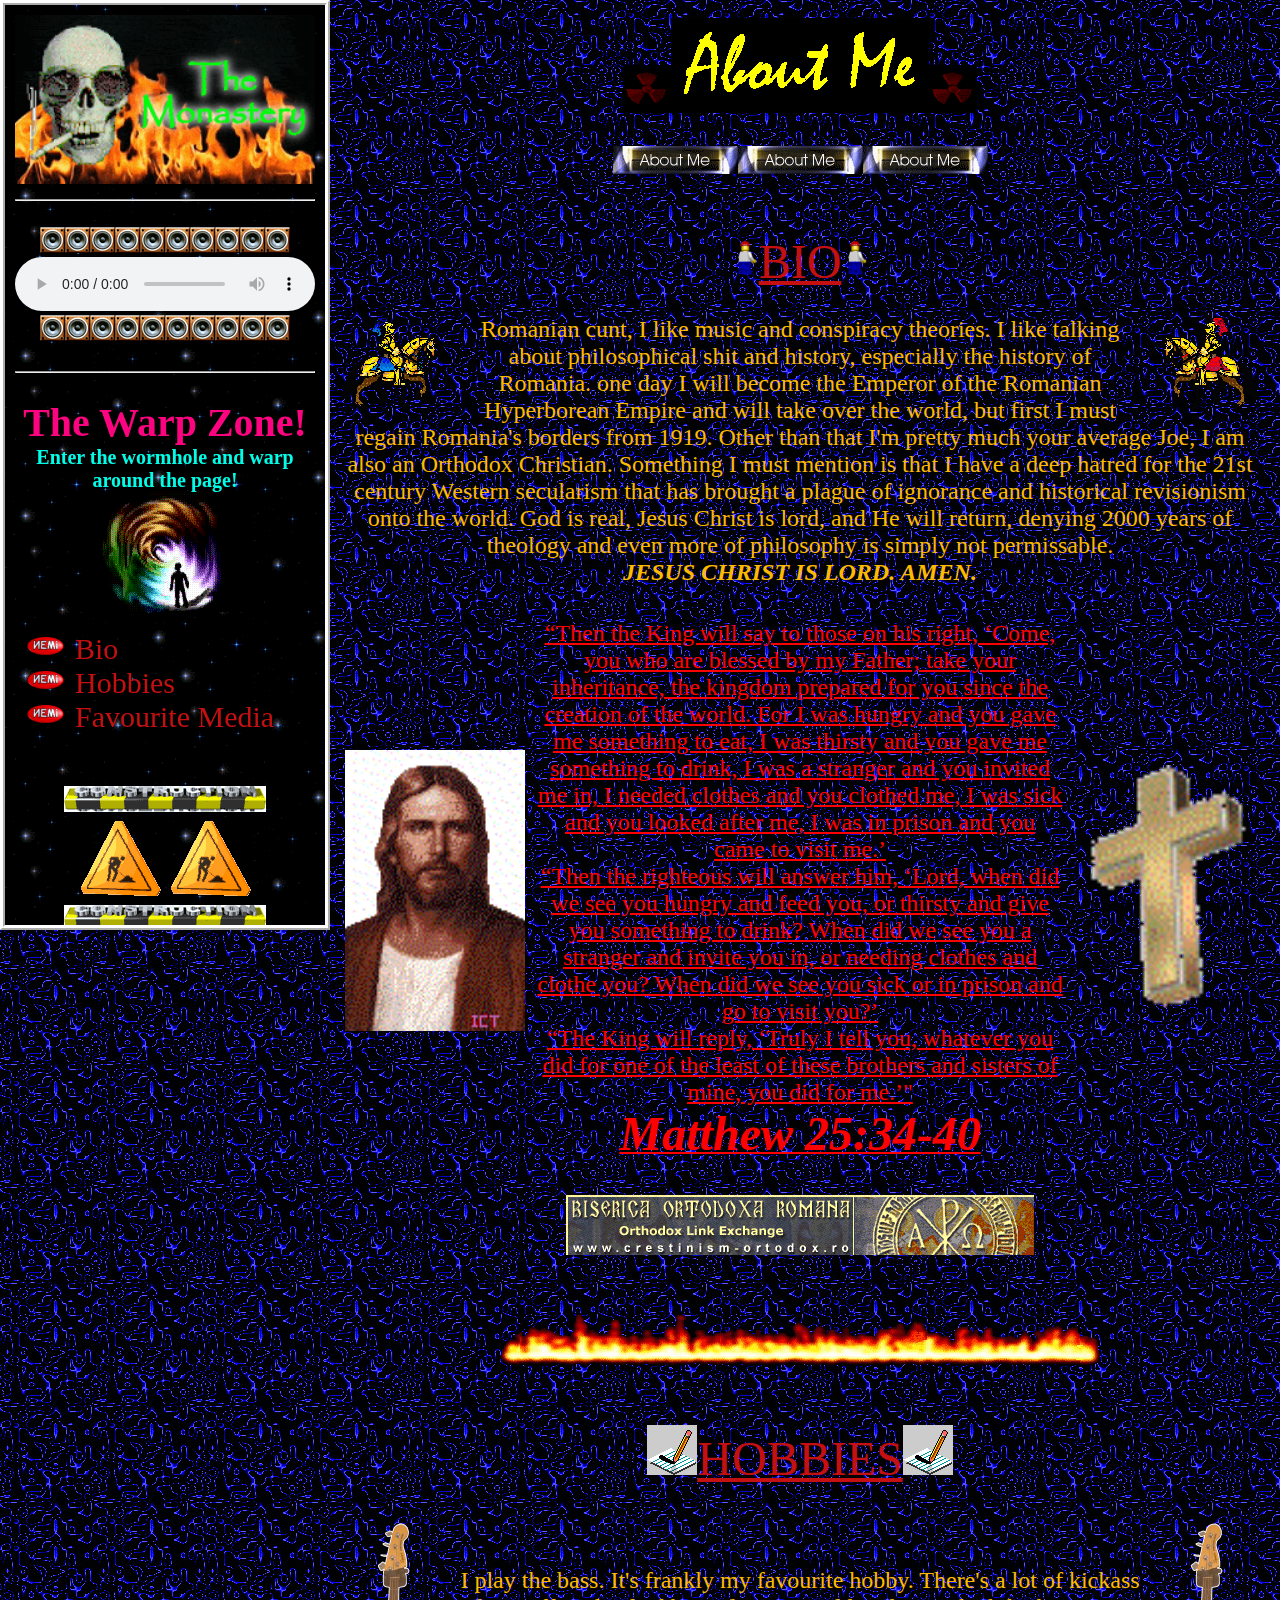
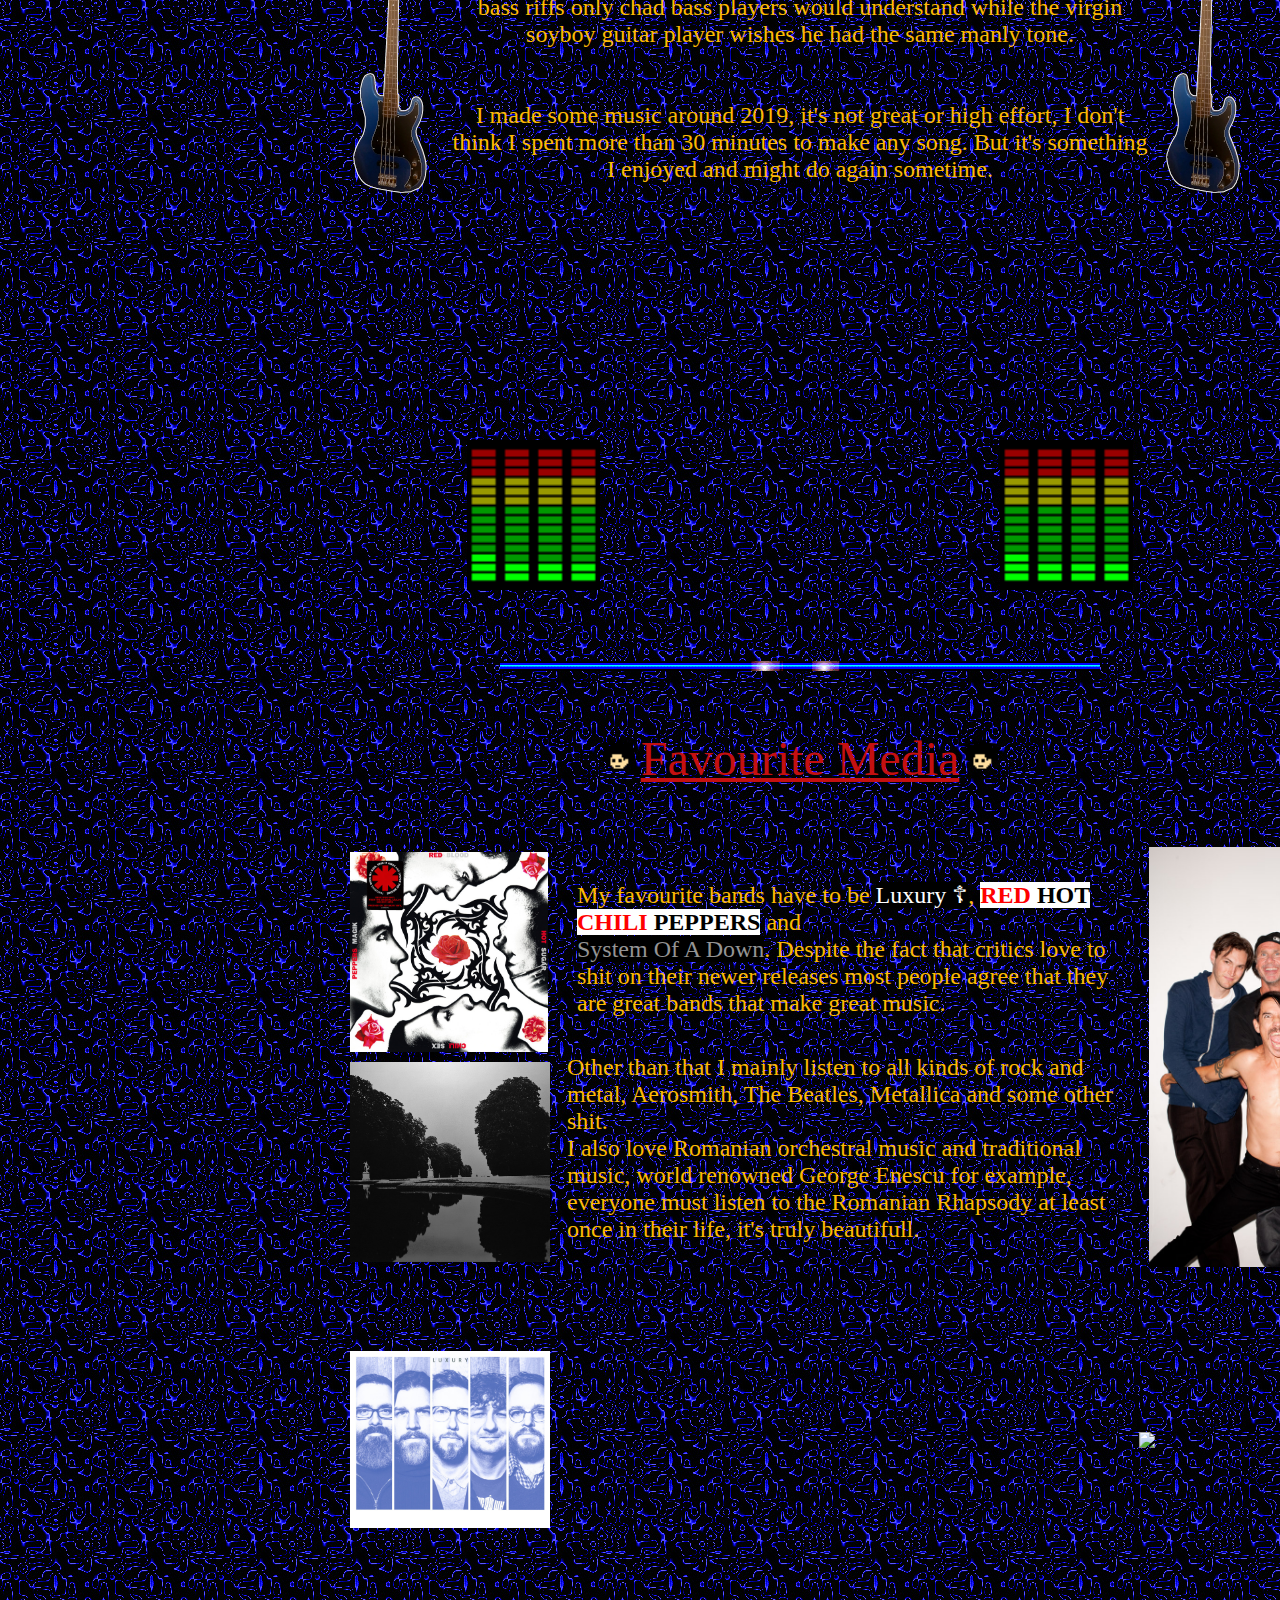
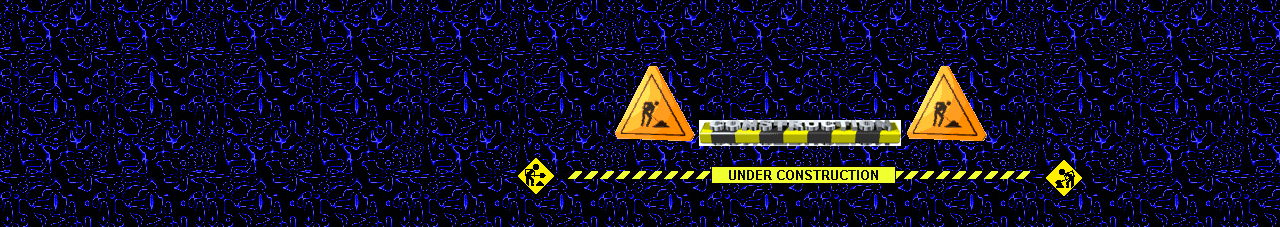
==== about.html @ ff228e01 "de-redditfied the about, more christ" ====
<!DOCTYPE html>
<html>
  <head>
    <meta charset="UTF-8">
    <meta name="viewport" content="width=device-width, initial-scale=1.0">
    <title>About</title>
    <link rel="apple-touch-icon" sizes="180x180" href="ico/apple-touch-icon.png">
    <link rel="icon" type="image/png" sizes="32x32" href="ico/favicon-32x32.png">
    <link rel="icon" type="image/png" sizes="16x16" href="ico/favicon-16x16.png">
    <link rel="manifest" href="/site.webmanifest">
    
    <link href="style.css" rel="stylesheet" type="text/css" media="all">
  <style>
    .sidenav {
      height: 100%;
      width: 300px;
      top:0;
      left: 0;
      border: 5px ridge white;
      position: fixed;
      background-image: url(images/spa.gif);
      padding: 10px;
      font-family: times;
      }
    .sidenav a {
      font-size: 30px;
      color: #c41010;
      text-decoration: none;
      
    }
    .sidenav ul {
      list-style-image: url(images/newr_5.gif);
      margin-left: 20px;
      margin-right: 20px;
    }
    .sidenav h1 {
      color: #fc037f;
      font-size: 40px;
      margin: 0;
      font-family: times;
      
    }
    .sidenav h2 {
      color: #03fce7;
      font-size: 20px;
      margin: 0;
      font-family: times;
    }
    .main {
      margin-left: 320px;
      font-family: times;
      color: #fcba03;
      padding: 10px;
      font-size: 24px;
      }
    .main p {
      margin: 10px;
    }
    .main td {
      padding: 5px;
    }
  </style>
  </head>
  <body background="images/blu.png">
    <div class="sidenav">
      <a href="index.html"><img width=300px src="images/logo.gif"></a>
      
      <hr>
      <br>
      <center>
        <img src="images/speaker.gif"><img src="images/speaker.gif"><img src="images/speaker.gif"><img src="images/speaker.gif"><img src="images/speaker.gif"
        ><img src="images/speaker.gif"><img src="images/speaker.gif"><img src="images/speaker.gif"><img src="images/speaker.gif"><img src="images/speaker.gif">
        <audio autoplay controls id="knight">
          <source src="https://files.catbox.moe/8rhfdk.mp3">
          <source src="https://files.catbox.moe/4gbrxa.ogg">
          Sorry bucko but theese songs are too rad for your browser.
        </audio>
        <br>
        <img src="images/speaker.gif"><img src="images/speaker.gif"><img src="images/speaker.gif"><img src="images/speaker.gif"><img src="images/speaker.gif"
        ><img src="images/speaker.gif"><img src="images/speaker.gif"><img src="images/speaker.gif"><img src="images/speaker.gif"><img src="images/speaker.gif">
      </center>
      <br>
      <hr>
      <br>
      <center>
        <h1><b>The Warp Zone!</b></h1>
        <h2>Enter the wormhole and warp around the page!</h2>
        <img src="images/Portal.gif">
      </center>
      
      <ul>
        <li><a href="#bio">Bio</a></li>
        <li><a href="#hobbies">Hobbies</a></li>
        <li><a href="#fav">Favourite Media</a></li>
      </ul>
      <br><br>
      <center>
        <img src="images/constr/rotation.gif"><br>
        <img src="images/constr/construction.gif"><img src="images/constr/construction.gif"><br>
        <img src="images/constr/rotation.gif">
      </center>
    </div>
  
    <div class="main">
      <center>
        <img src="images/atomic.gif"><img src="images/about.gif"><img src="images/atomic.gif">
        <br><br>
        <img src="images/aboutb.gif"><img src="images/aboutb.gif"><img src="images/aboutb.gif">
      </center>
      <br>
      <br>
      
      
      <center>
        <img height=40px src="images/legoman.gif"><font size=30px><a id="bio"><u>BIO</u></a></font><img height=40px src="images/legoman.gif">
        <br>
        <br>
        <img align="left" src="images/knight_a.gif">
        <img align="right" src="images/knight2.gif">
        Romanian cunt, I like music and conspiracy theories. I like talking about philosophical shit and history, especially the history of Romania. one day I will become the Emperor of the Romanian Hyperborean Empire and will take over the world, but first I must regain Romania's borders from 1919. Other than that I'm pretty much your average Joe, I am also an Orthodox Christian. Something I must mention is that I have a deep hatred for the 21st century Western secularism that has brought a plague of ignorance and historical revisionism onto the world. God is real, Jesus Christ is lord, and He will return, denying 2000 years of theology and even more of philosophy is simply not permissable.
        <br> <b><i>JESUS CHRIST IS LORD. AMEN.</i></b>  
        <br><br>
        <table>
          <tr>
            <td><img style="float: left" width=180px src="images/Jesus.gif"></td>
            <td><font color="red"><u><center>“Then the King will say to those on his right, ‘Come, you who are blessed by my Father; take your inheritance, the kingdom prepared for you since the creation of the world. For I was hungry and you gave me something to eat, I was thirsty and you gave me something to drink, I was a stranger and you invited me in, I needed clothes and you clothed me, I was sick and you looked after me, I was in prison and you came to visit me.’

              <br>“Then the righteous will answer him, ‘Lord, when did we see you hungry and feed you, or thirsty and give you something to drink? When did we see you a stranger and invite you in, or needing clothes and clothe you? When did we see you sick or in prison and go to visit you?’
                <br>
                “The King will reply, ‘Truly I tell you, whatever you did for one of the least of these brothers and sisters of mine, you did for me.’"
                <br>
                <center><b><i><font size=40>Matthew 25:34-40</font></i></b></center>
              </center></u></font></td>
            <td><img width=180px src="images/cross.gif"></td>
          </tr>
        </table>
      <br>
      <a href="https://patriarhia.ro"><img src="images/orthodoxlinkexchange.gif"></a>

      </center>
      <br>
      <br>
      <center><img src="images/rfirewal.gif" width=600px></center>
      <br>
      <br>
      <center>
        <img src="images/pencil.gif"><font size=30px><a id="hobbies"><u>HOBBIES</u></a></font><img src="images/pencil.gif">
        <br>
        <br>
        <img src="images/irl/bass.png" align="left">
        <img src="images/irl/bass.png" align="right">

      </center>
        <br><br>
      <center>
        I play the bass. It's frankly my favourite hobby. There's a lot of kickass bass riffs only chad bass players would understand while the virgin soyboy guitar player wishes he had the same manly tone.
      </center>
      <br><br>

      <center>
        I made some music around 2019, it's not great or high effort, I don't think I spent more than 30 minutes to make any song. But it's something I enjoyed and might do again sometime.
        <br><br>
        <img src="images/equilizer.gif" height="150x"
        ><iframe style="border-radius:12px" src="https://open.spotify.com/embed/album/2xXriVKJPIceOvHFVMpRc6?utm_source=generator" width="400" height="380" frameBorder="0" allowfullscreen="" allow="autoplay; clipboard-write; encrypted-media; fullscreen; picture-in-picture"></iframe><img
        src="images/equilizer.gif" height="150x">
      </center>
      <br><br>
      
      <center><img src="images/alines02.gif" width="600px"></center>
      <br><br>
      <center>
        <img height=40px src="images/musedoumei.gif"><font size=30px><a id="fav"><u>Favourite Media</u></a></font><img height=40px src="images/musedoumei.gif">
      </center>
      <br><br>
      <center>
        <table>
          <tr>
            <td><img src="images/blood-sugar.jpg" style="padding:5px" height=200px align="left"><img style="padding:5px" src="images/Muse_1.png" height=200px align=left></td> 
          <td><p>My favourite bands have to be <span style="background-color: black; color: white; font-family:'Segoe UI BLACK'">Luxury ☦</span>, <span style="background-color:rgb(255, 255, 255); color:rgb(255, 0, 0); font-family:'Segoe UI BLACK'"><b>RED <span style="color:black">HOT</span> CHILI <span style="color:black">PEPPERS</span></b></span> and<br><span style="background-color:black; color:rgb(148, 148, 148); font-family:'stencil'">System Of A Down</span>. Despite the fact that critics love to shit on their newer releases most people agree that they are great bands that make great music. 
            </p><br>
            
            Other than that I mainly listen to all kinds of rock and metal, Aerosmith, The Beatles, Metallica and some other shit.
            <br>
            
            I also love Romanian orchestral music and traditional music, world renowned George Enescu for example, everyone must listen to the Romanian Rhapsody at least once in their life, it's truly beautifull.
          </td>
            <td><img height=420px src="images/insanity.jpg" align="right"></td>
          </tr>
          <tr>
            <td><img src="images/luxury.jpg" style="padding:5px" width="200" align="left"></td>
            <td><center><iframe width="560" height="315" src="https://www.youtube.com/embed/UupPAfu6Ryk?si=hG-ph2ar4OxAUhwG" title="YouTube video player" frameborder="0" allow="accelerometer; autoplay; clipboard-write; encrypted-media; gyroscope; picture-in-picture; web-share" allowfullscreen></iframe></center></td>
            <td><img align="right" width="290" src="https://encrypted-tbn0.gstatic.com/images?q=tbn:ANd9GcQLyeD_qhNDaMWxXEMc1YMi6SO6jH9cfatauWv-rqgCoTND58zOaDuq_nwebc7yXAO_XuU&usqp=CAU"></td>
          </tr>
        </table>
        
        
      </center>
      <br><br>
      <center>
        <img src="images/constr/construction.gif"><img src="images/constr/rotation.gif"><img src="images/constr/construction.gif">
        <br>
        <img src="images/constr/construcbar.gif">
      </center>
    </div>
  </body>
</html>
---- style.css ----
.sidenav {
  height: 100%;
  width: 300px;
  top:0;
  left: 0;
  border: 5px ridge white;
  position: fixed;
  background-image: url(images/spa.gif);
  padding: 10px;
  font-family: times;
  overflow-x: hidden;
  overflow-y: scroll;
  }
.sidenav a {
  font-size: 30px;
  color: #c41010;
  text-decoration: none;
  
}
.sidenav ul {
  list-style-image: url(images/newr_5.gif);
  margin-left: 20px;
  margin-right: 20px;
}
.sidenav h1 {
  color: #fc037f;
  font-size: 40px;
  margin: 0;
  font-family: times;
  
}
.sidenav h2 {
  color: #03fce7;
  font-size: 20px;
  margin: 0;
  font-family: times;
}
.main {
  margin-left: 320px;
  font-family: times;
  color: #fcba03;
  padding: 10px;
  font-size: 24px;
  }
.main p {
  margin: 10px;
}
.main a {
  color:#c41010;
}
.main h1 {
  display: inline;
  font-size: 30;
  text-decoration: underline;
}
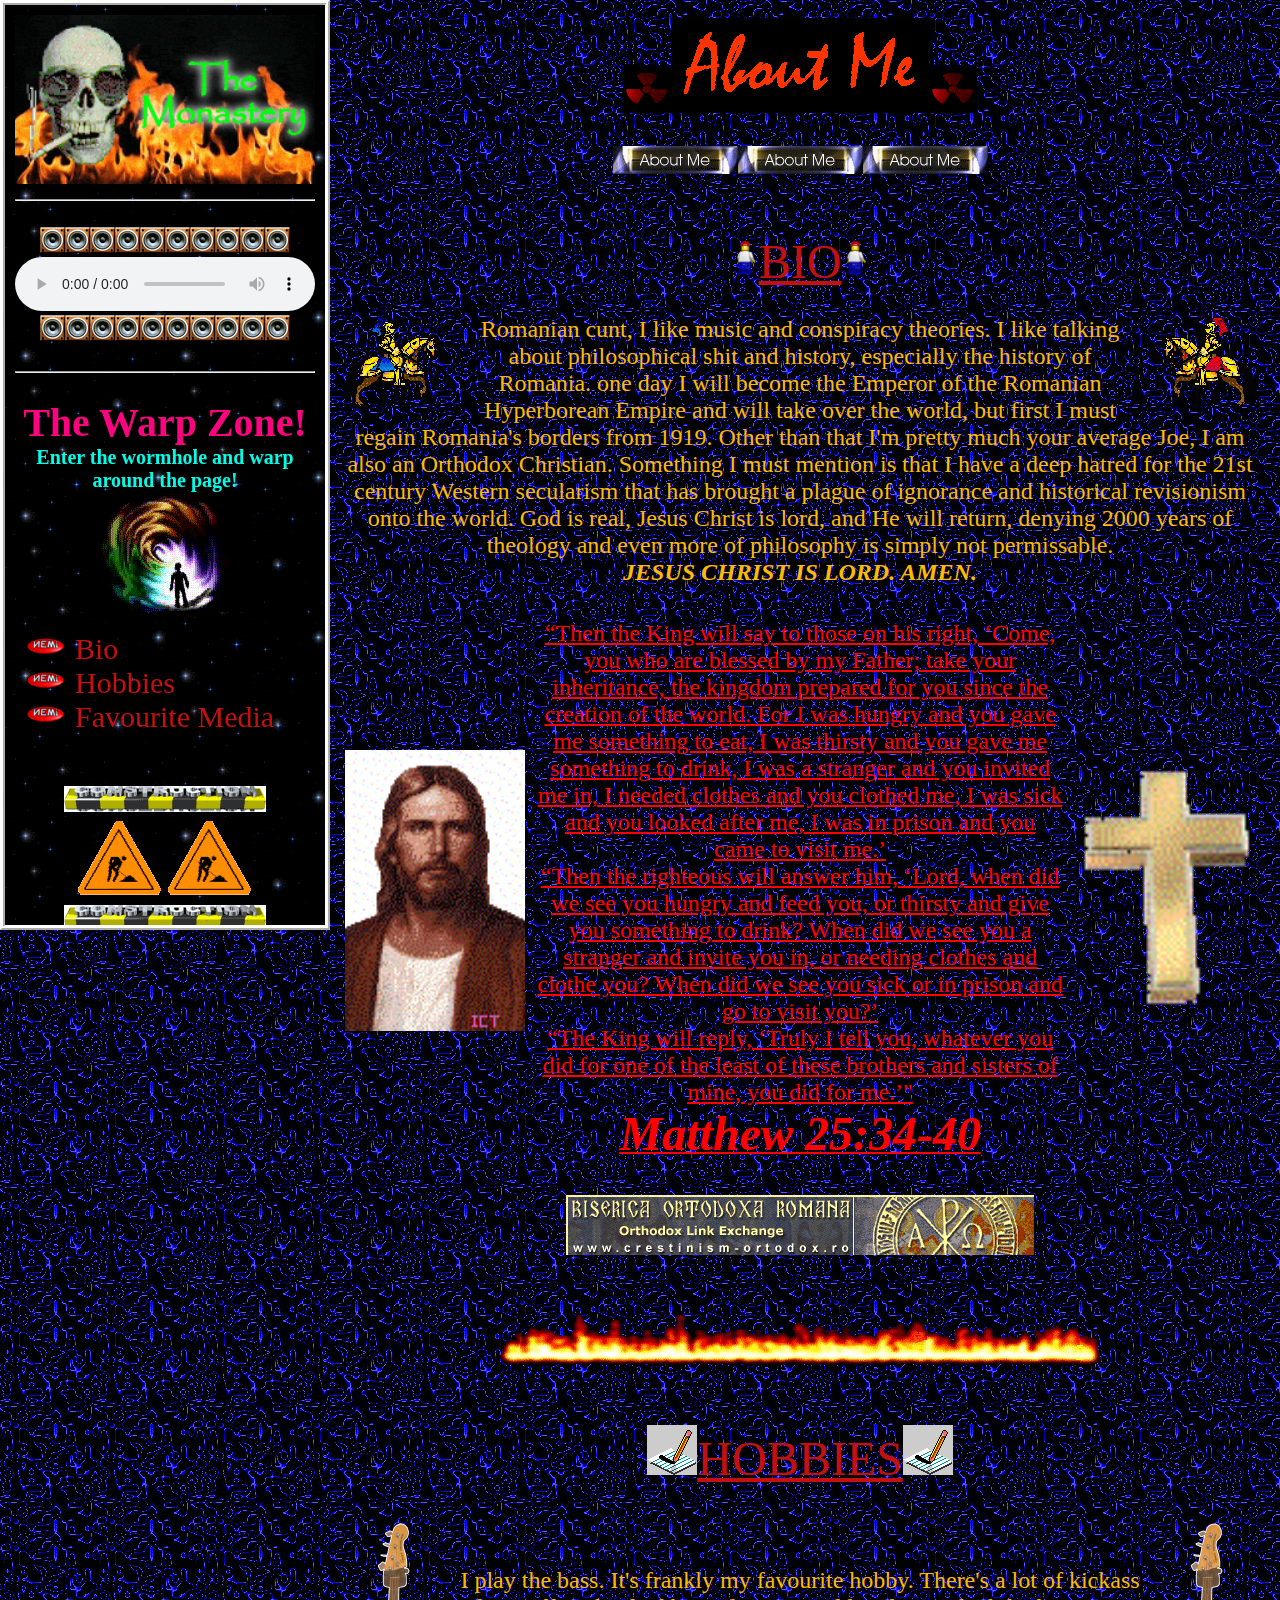
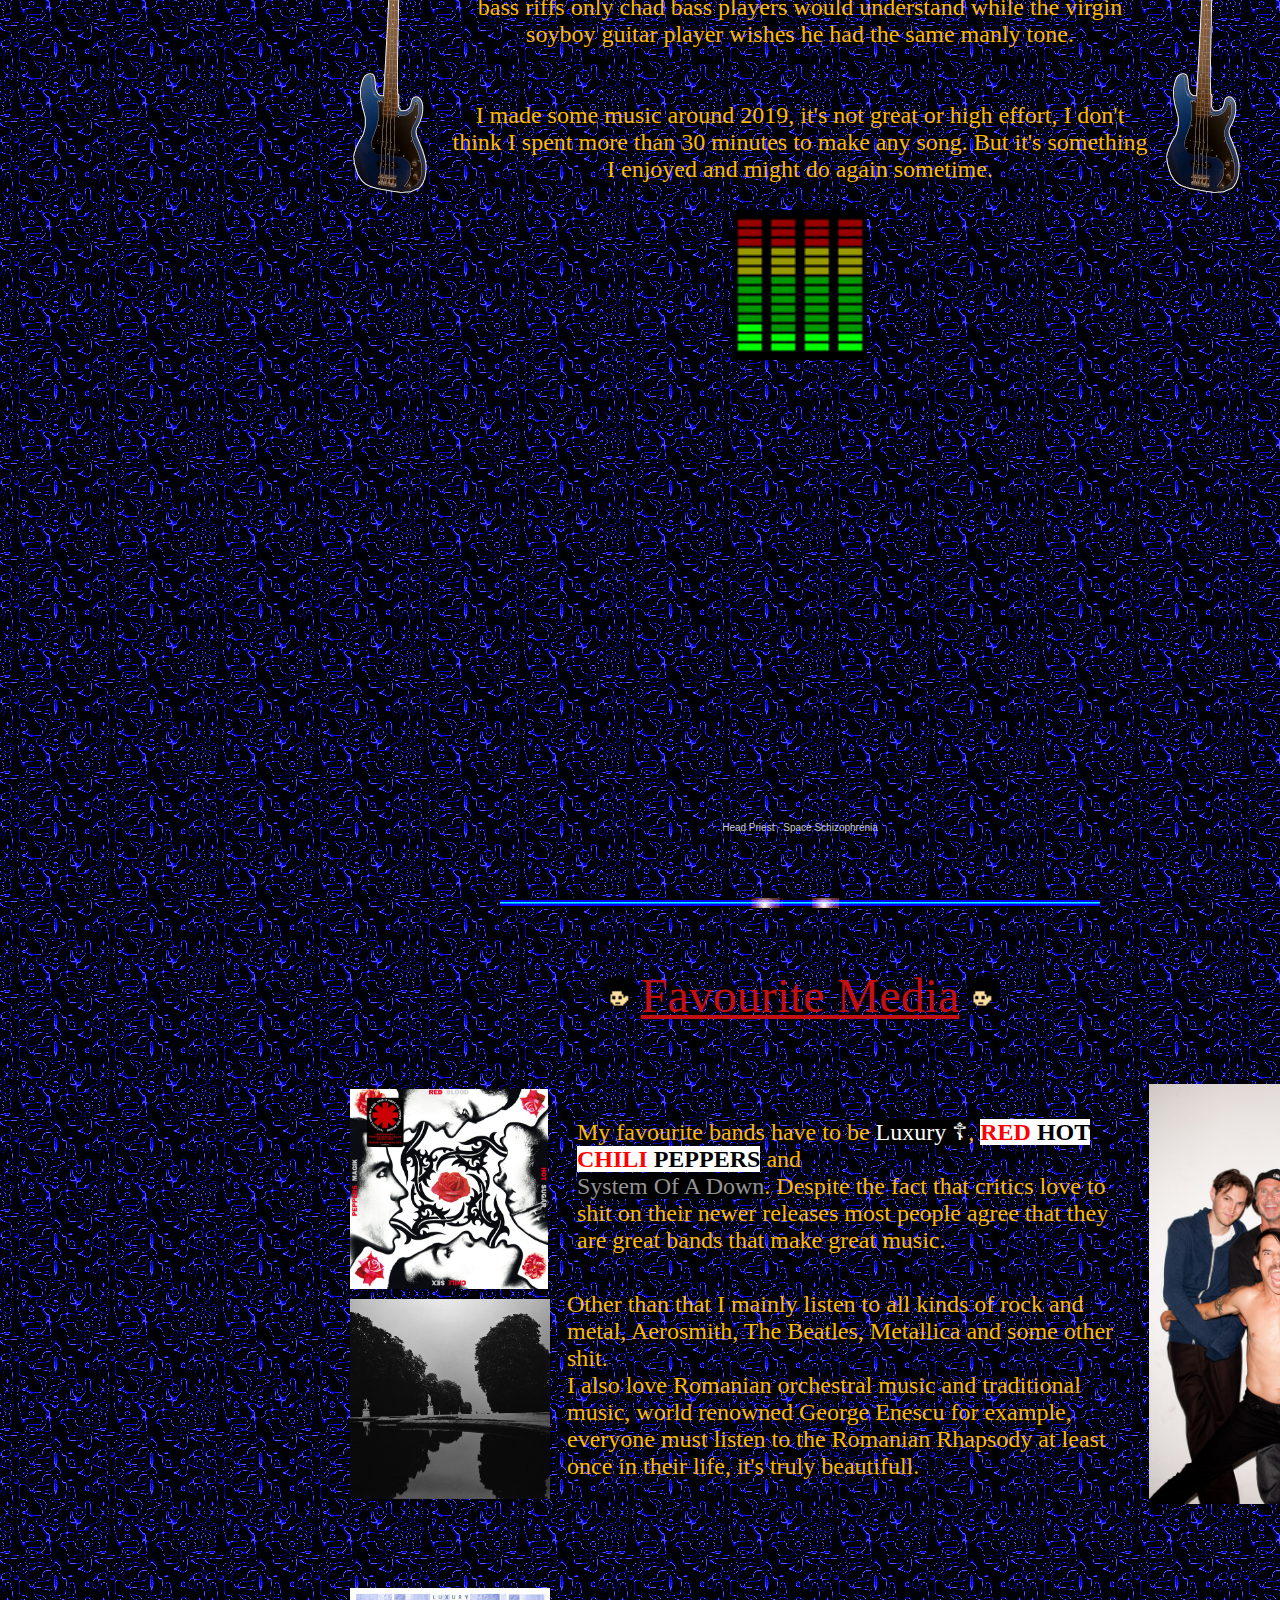
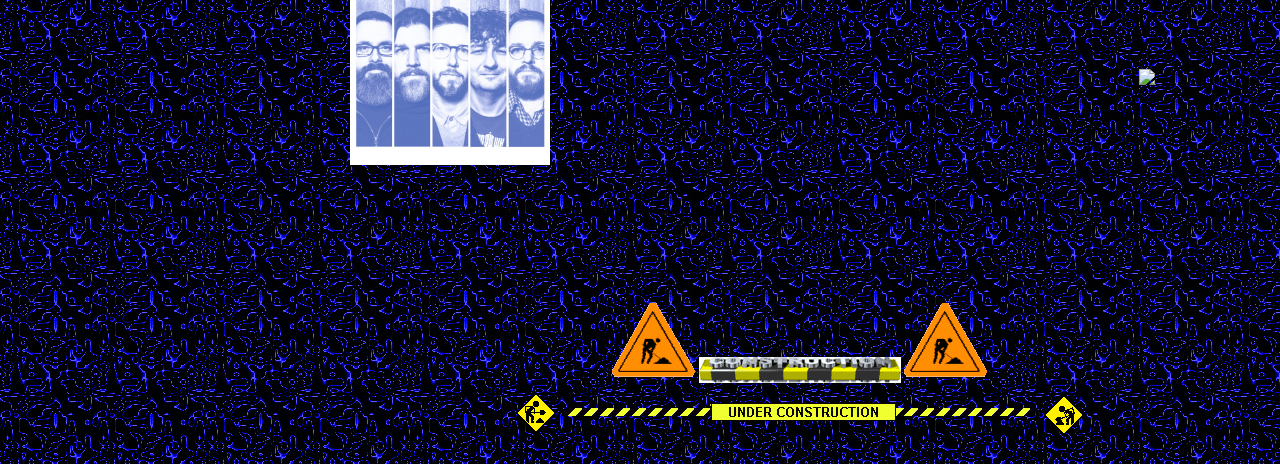
==== commit bd6cef16: "Change "Space Schizophrenia" embed from spotify to soundcloud" ====
--- a/about.html
+++ b/about.html
@@ -160,9 +160,9 @@
       <center>
         I made some music around 2019, it's not great or high effort, I don't think I spent more than 30 minutes to make any song. But it's something I enjoyed and might do again sometime.
         <br><br>
-        <img src="images/equilizer.gif" height="150x"
-        ><iframe style="border-radius:12px" src="https://open.spotify.com/embed/album/2xXriVKJPIceOvHFVMpRc6?utm_source=generator" width="400" height="380" frameBorder="0" allowfullscreen="" allow="autoplay; clipboard-write; encrypted-media; fullscreen; picture-in-picture"></iframe><img
-        src="images/equilizer.gif" height="150x">
+        <img src="images/equilizer.gif" height="150x">
+        <iframe width="100%" height="450" scrolling="no" frameborder="no" allow="autoplay" src="https://w.soundcloud.com/player/?url=https%3A//api.soundcloud.com/playlists/1438280104&color=%23622431&auto_play=false&hide_related=false&show_comments=true&show_user=true&show_reposts=false&show_teaser=true"></iframe><div style="font-size: 10px; color: #cccccc;line-break: anywhere;word-break: normal;overflow: hidden;white-space: nowrap;text-overflow: ellipsis; font-family: Interstate,Lucida Grande,Lucida Sans Unicode,Lucida Sans,Garuda,Verdana,Tahoma,sans-serif;font-weight: 100;"><a href="https://soundcloud.com/head-priest" title="Head Priest" target="_blank" style="color: #cccccc; text-decoration: none;">Head Priest</a> · <a href="https://soundcloud.com/head-priest/sets/space-schizophrenia" title="Space Schizophrenia" target="_blank" style="color: #cccccc; text-decoration: none;">Space Schizophrenia</a></div>
+        <imgsrc="images/equilizer.gif" height="150x">
       </center>
       <br><br>
       
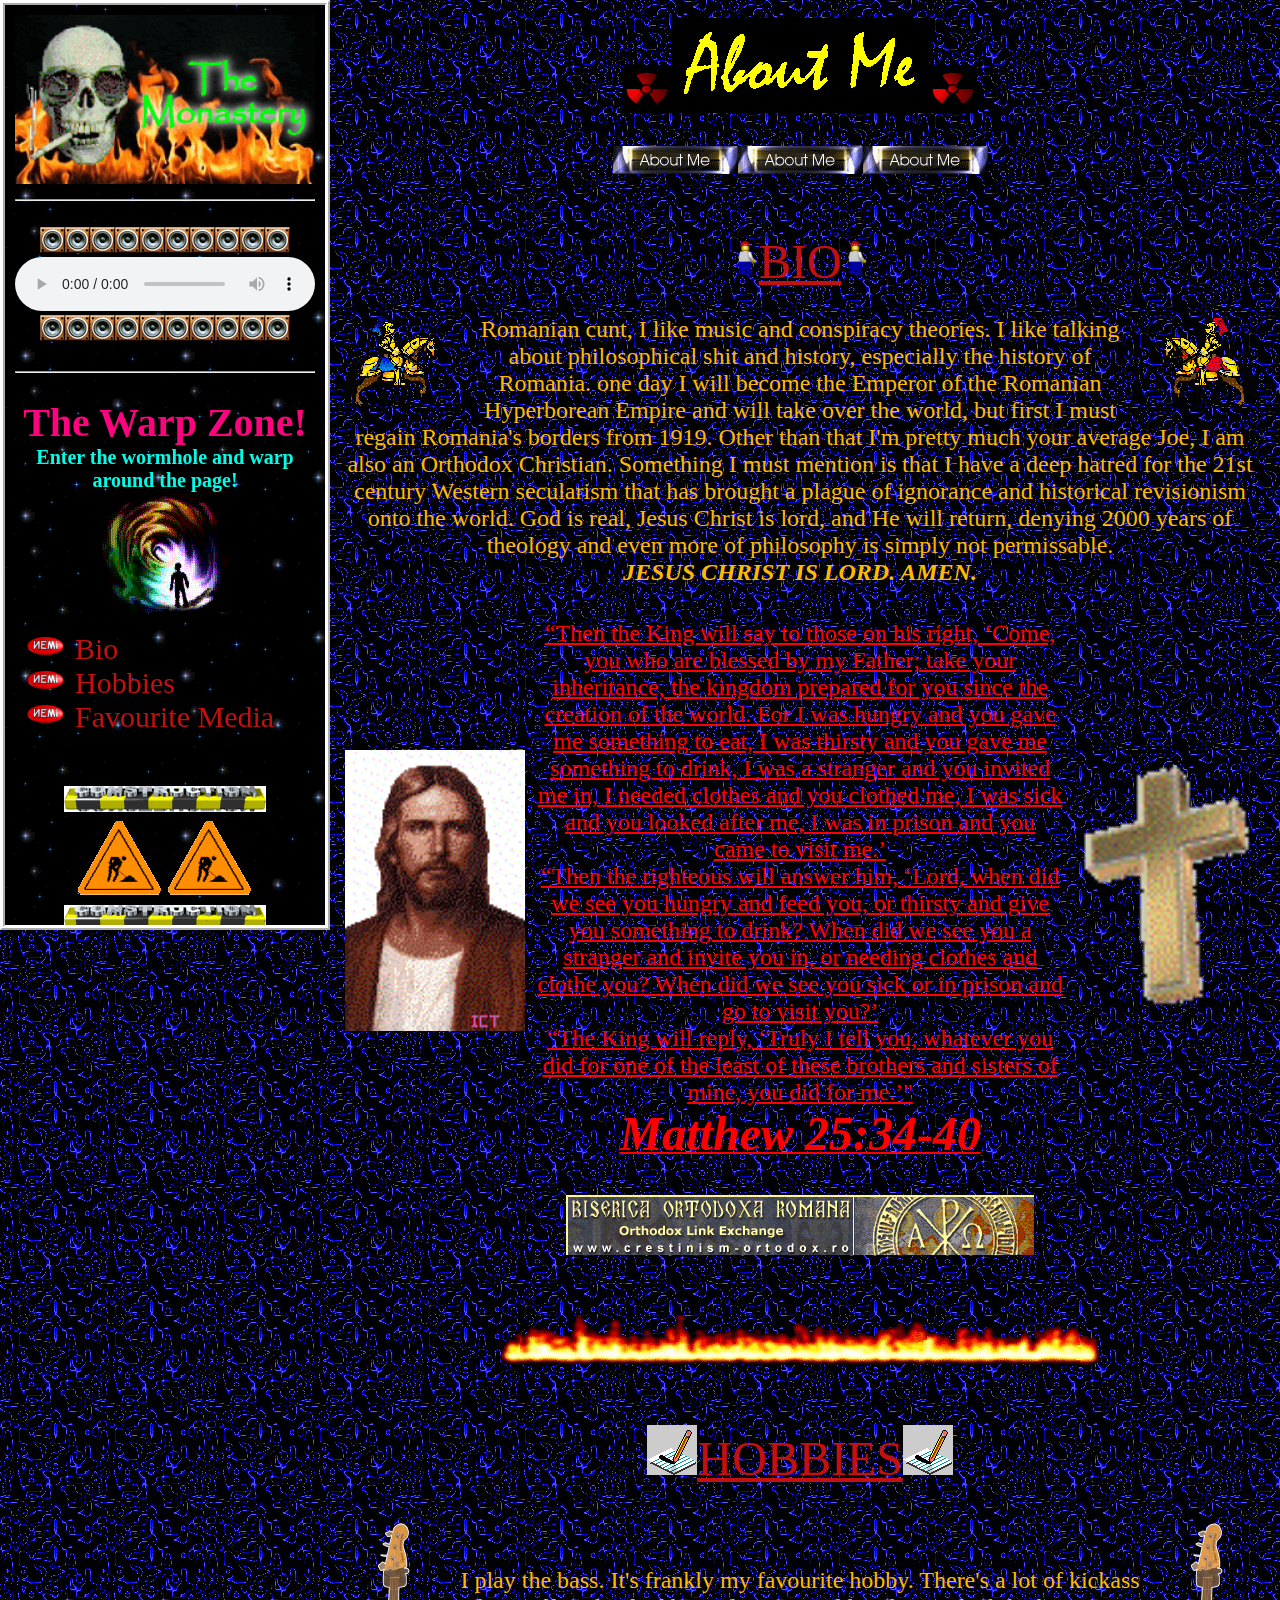
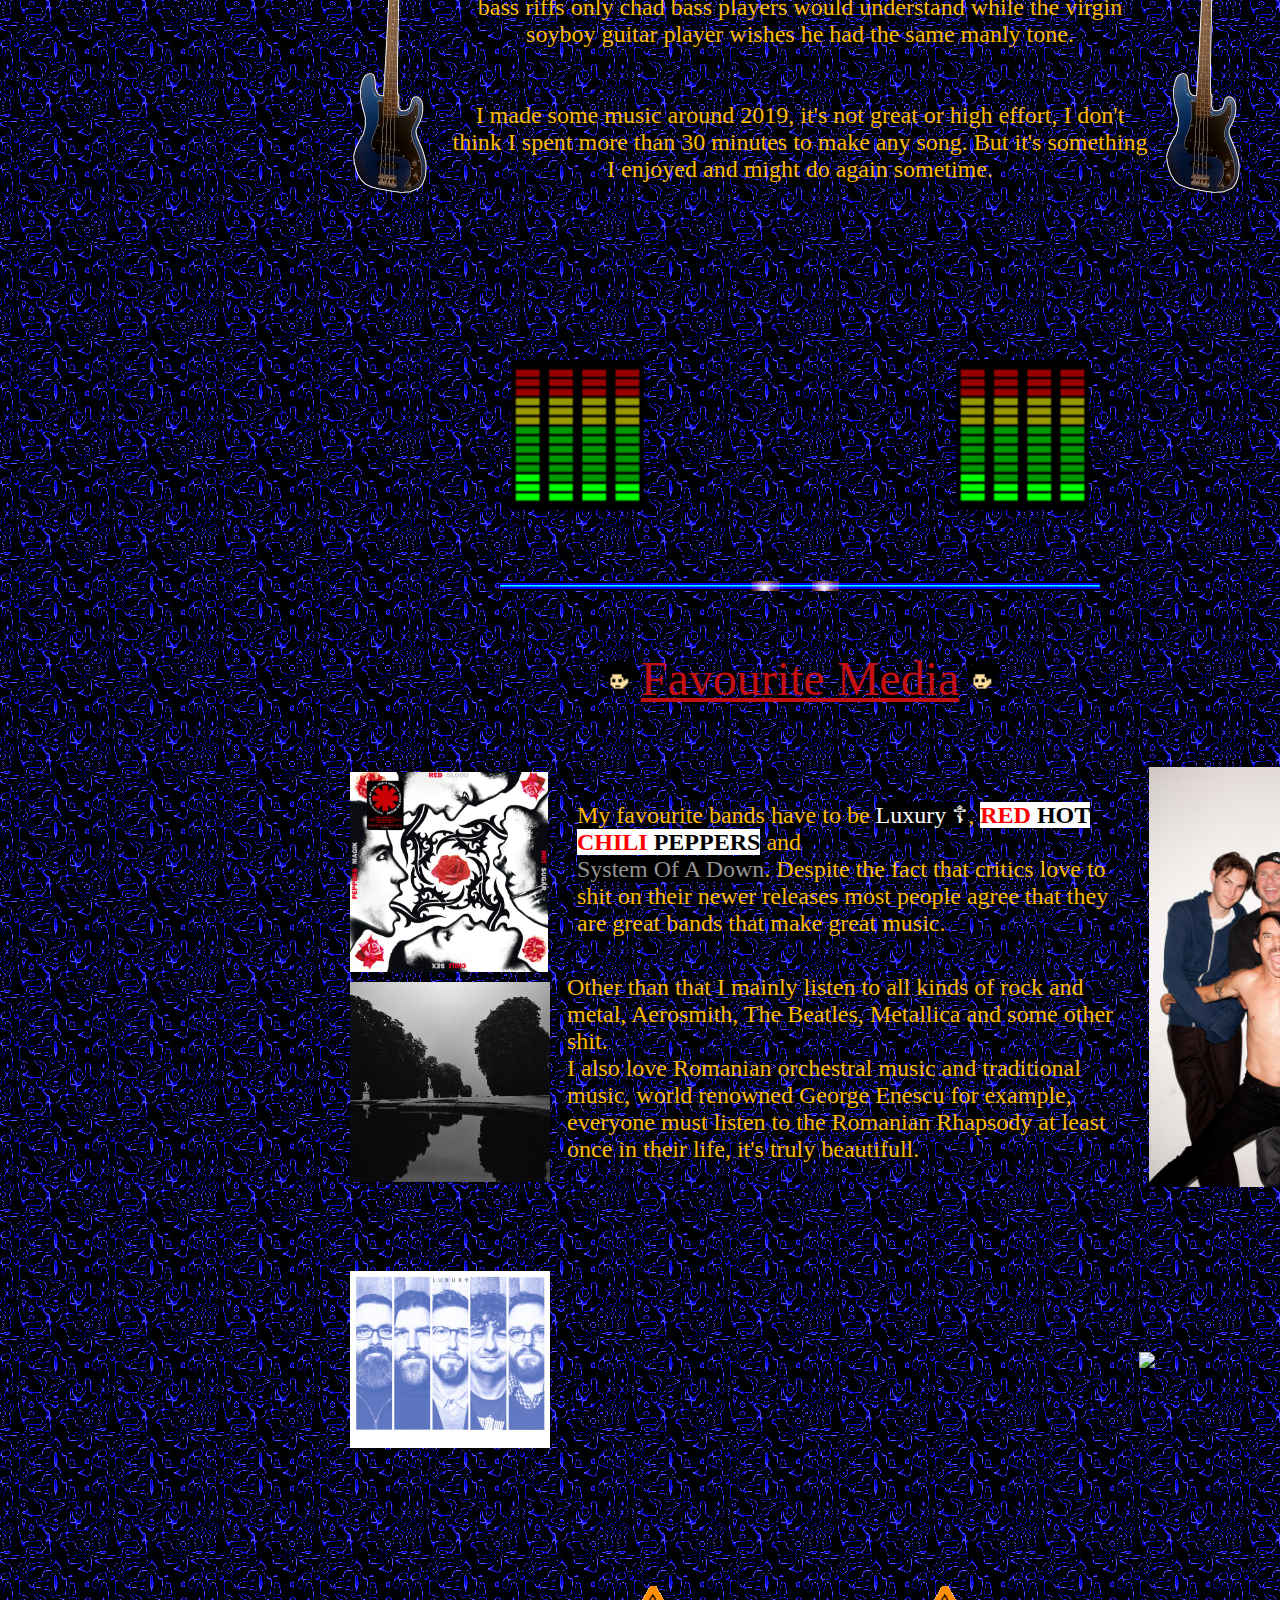
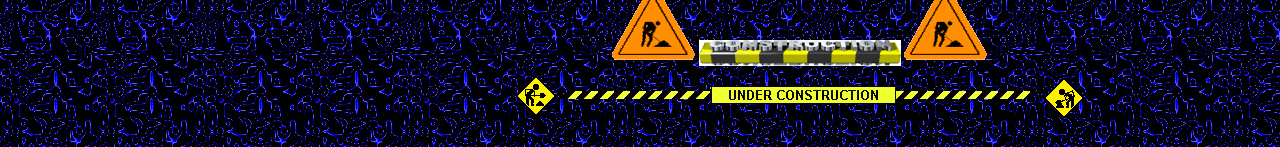
==== commit 281abd9e: "Fix Soundcloud embed." ====
--- a/about.html
+++ b/about.html
@@ -161,8 +161,8 @@
         I made some music around 2019, it's not great or high effort, I don't think I spent more than 30 minutes to make any song. But it's something I enjoyed and might do again sometime.
         <br><br>
         <img src="images/equilizer.gif" height="150x">
-        <iframe width="100%" height="450" scrolling="no" frameborder="no" allow="autoplay" src="https://w.soundcloud.com/player/?url=https%3A//api.soundcloud.com/playlists/1438280104&color=%23622431&auto_play=false&hide_related=false&show_comments=true&show_user=true&show_reposts=false&show_teaser=true"></iframe><div style="font-size: 10px; color: #cccccc;line-break: anywhere;word-break: normal;overflow: hidden;white-space: nowrap;text-overflow: ellipsis; font-family: Interstate,Lucida Grande,Lucida Sans Unicode,Lucida Sans,Garuda,Verdana,Tahoma,sans-serif;font-weight: 100;"><a href="https://soundcloud.com/head-priest" title="Head Priest" target="_blank" style="color: #cccccc; text-decoration: none;">Head Priest</a> · <a href="https://soundcloud.com/head-priest/sets/space-schizophrenia" title="Space Schizophrenia" target="_blank" style="color: #cccccc; text-decoration: none;">Space Schizophrenia</a></div>
-        <imgsrc="images/equilizer.gif" height="150x">
+        <iframe width="300" height="300" scrolling="no" frameborder="no" allow="autoplay" src="https://w.soundcloud.com/player/?url=https%3A//api.soundcloud.com/tracks/1268425396&color=%23622431&auto_play=false&hide_related=false&show_comments=true&show_user=true&show_reposts=false&show_teaser=true&visual=true"></iframe>
+        <img src="images/equilizer.gif" height="150x">
       </center>
       <br><br>
       
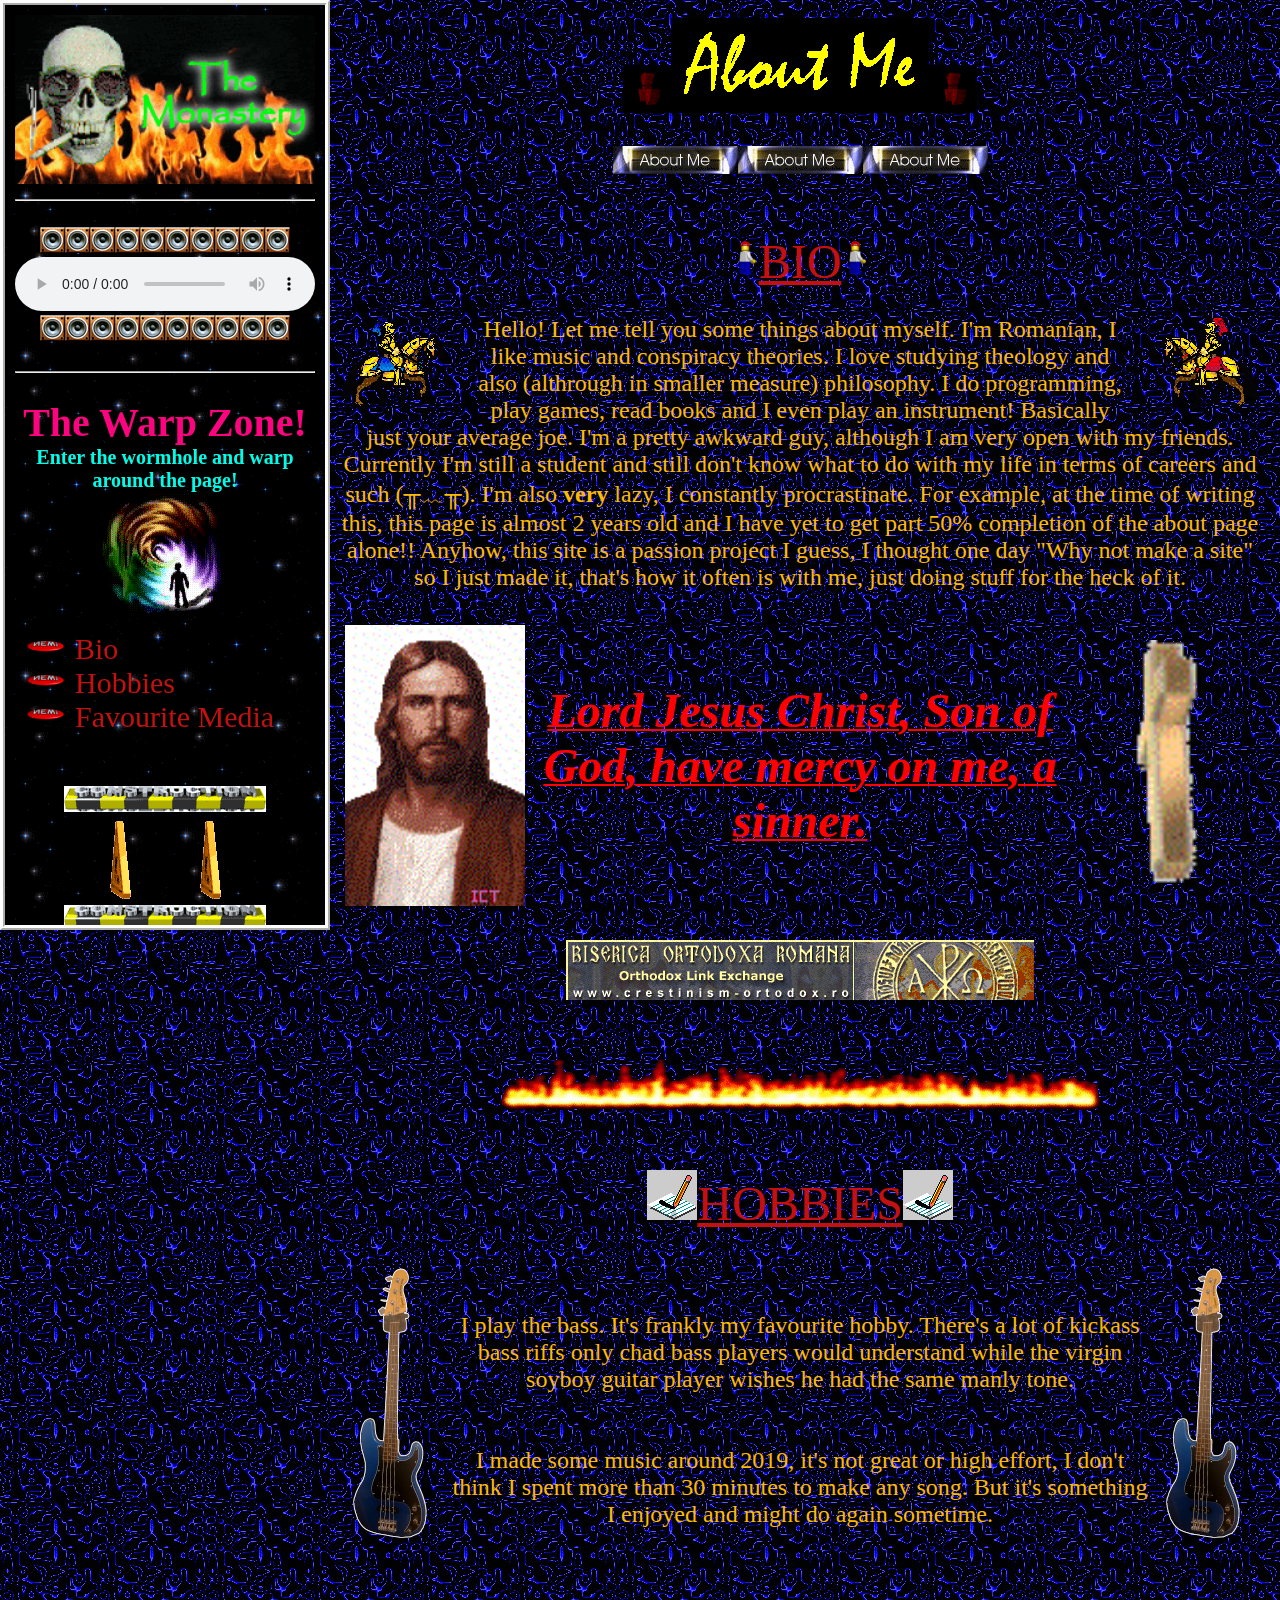
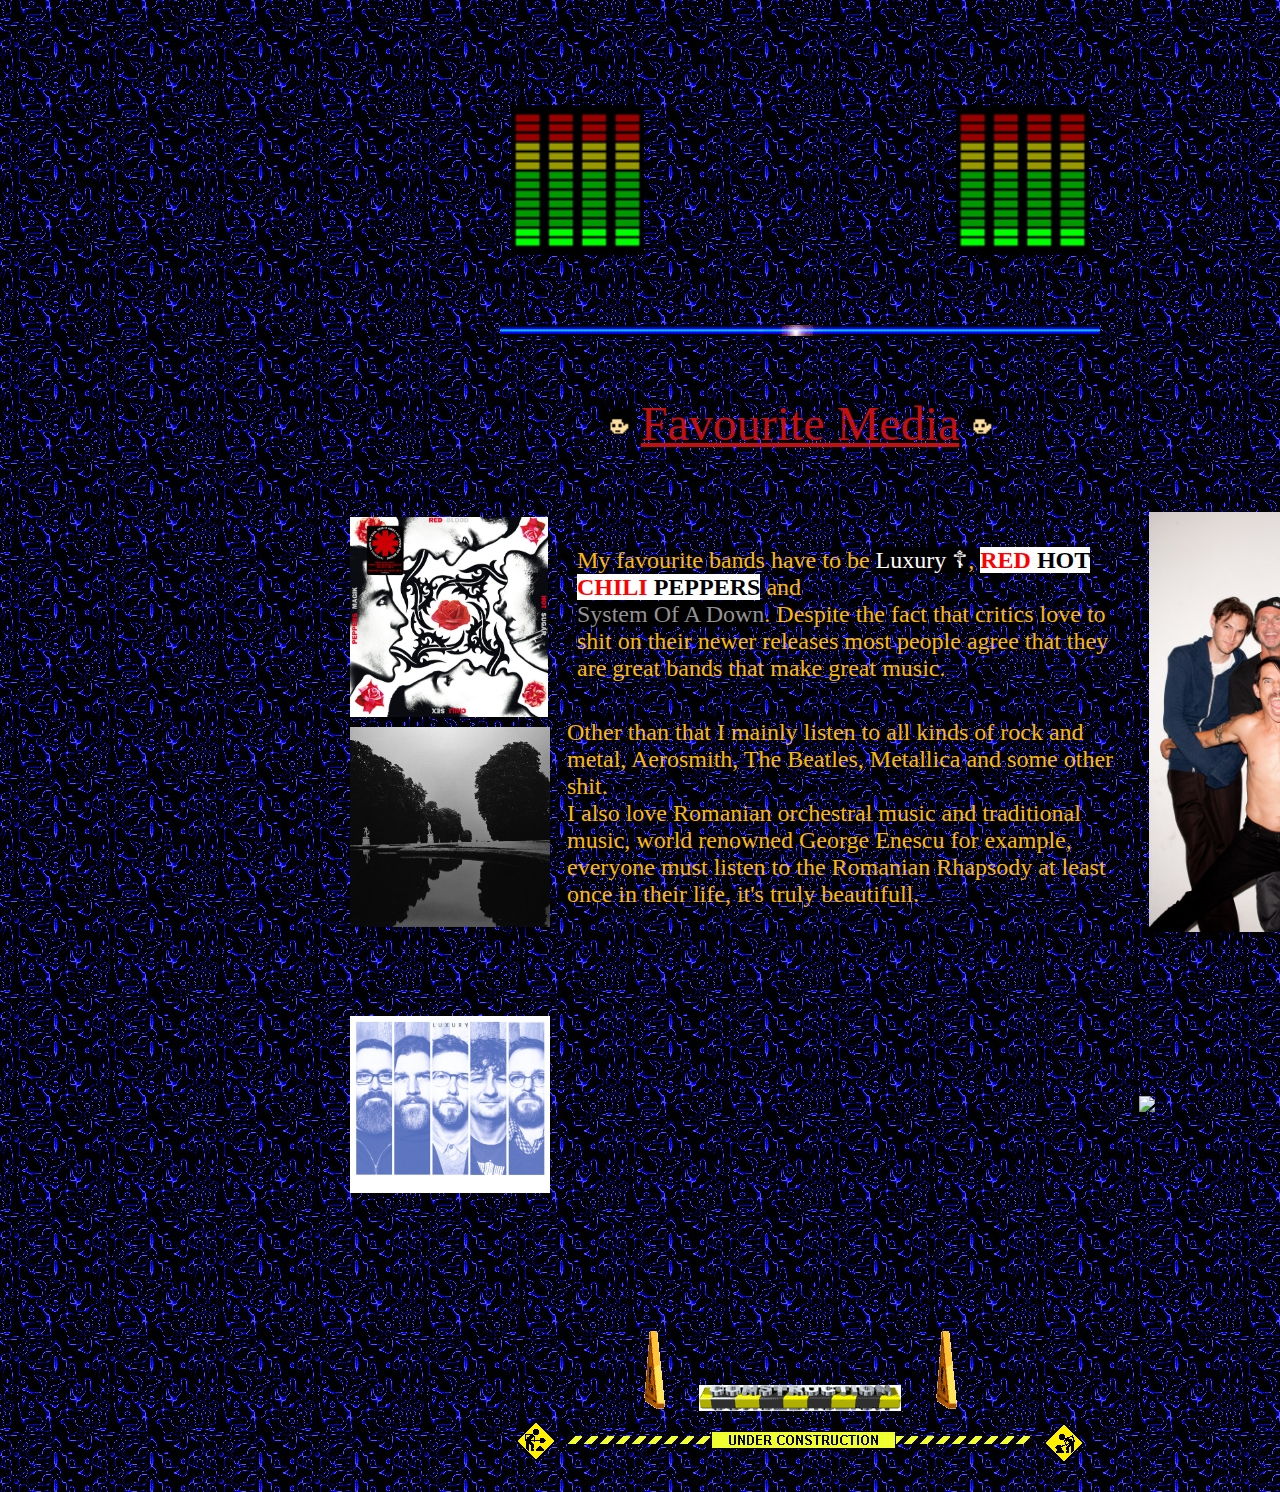
==== commit b40c121e: "Change bio and link" ====
--- a/about.html
+++ b/about.html
@@ -117,25 +117,19 @@
         <br>
         <img align="left" src="images/knight_a.gif">
         <img align="right" src="images/knight2.gif">
-        Romanian cunt, I like music and conspiracy theories. I like talking about philosophical shit and history, especially the history of Romania. one day I will become the Emperor of the Romanian Hyperborean Empire and will take over the world, but first I must regain Romania's borders from 1919. Other than that I'm pretty much your average Joe, I am also an Orthodox Christian. Something I must mention is that I have a deep hatred for the 21st century Western secularism that has brought a plague of ignorance and historical revisionism onto the world. God is real, Jesus Christ is lord, and He will return, denying 2000 years of theology and even more of philosophy is simply not permissable.
-        <br> <b><i>JESUS CHRIST IS LORD. AMEN.</i></b>  
+        Hello! Let me tell you some things about myself. I'm Romanian, I like music and conspiracy theories. I love studying theology and also (althrough in smaller measure) philosophy. I do programming, play games, read books and I even play an instrument! Basically just your average joe. I'm a pretty awkward guy, although I am very open with my friends. Currently I'm still a student and still don't know what to do with my life in terms of careers and such (╥﹏╥). I'm also <b>very</b> lazy, I constantly procrastinate. For example, at the time of writing this, this page is almost 2 years old and I have yet to get part 50% completion of the about page alone!! Anyhow, this site is a passion project I guess, I thought one day "Why not make a site" so I just made it, that's how it often is with me, just doing stuff for the heck of it. 
         <br><br>
         <table>
           <tr>
             <td><img style="float: left" width=180px src="images/Jesus.gif"></td>
-            <td><font color="red"><u><center>“Then the King will say to those on his right, ‘Come, you who are blessed by my Father; take your inheritance, the kingdom prepared for you since the creation of the world. For I was hungry and you gave me something to eat, I was thirsty and you gave me something to drink, I was a stranger and you invited me in, I needed clothes and you clothed me, I was sick and you looked after me, I was in prison and you came to visit me.’
-
-              <br>“Then the righteous will answer him, ‘Lord, when did we see you hungry and feed you, or thirsty and give you something to drink? When did we see you a stranger and invite you in, or needing clothes and clothe you? When did we see you sick or in prison and go to visit you?’
-                <br>
-                “The King will reply, ‘Truly I tell you, whatever you did for one of the least of these brothers and sisters of mine, you did for me.’"
-                <br>
-                <center><b><i><font size=40>Matthew 25:34-40</font></i></b></center>
-              </center></u></font></td>
+            <td><font color="red"><u>
+                <center><b><i><font size=40>Lord Jesus Christ, Son of God, have mercy on me, a sinner.</font></i></b></center>
+            </u></font></td>
             <td><img width=180px src="images/cross.gif"></td>
           </tr>
         </table>
       <br>
-      <a href="https://patriarhia.ro"><img src="images/orthodoxlinkexchange.gif"></a>
+      <a href="https://patriarhia.ro/en/"><img src="images/orthodoxlinkexchange.gif"></a>
 
       </center>
       <br>
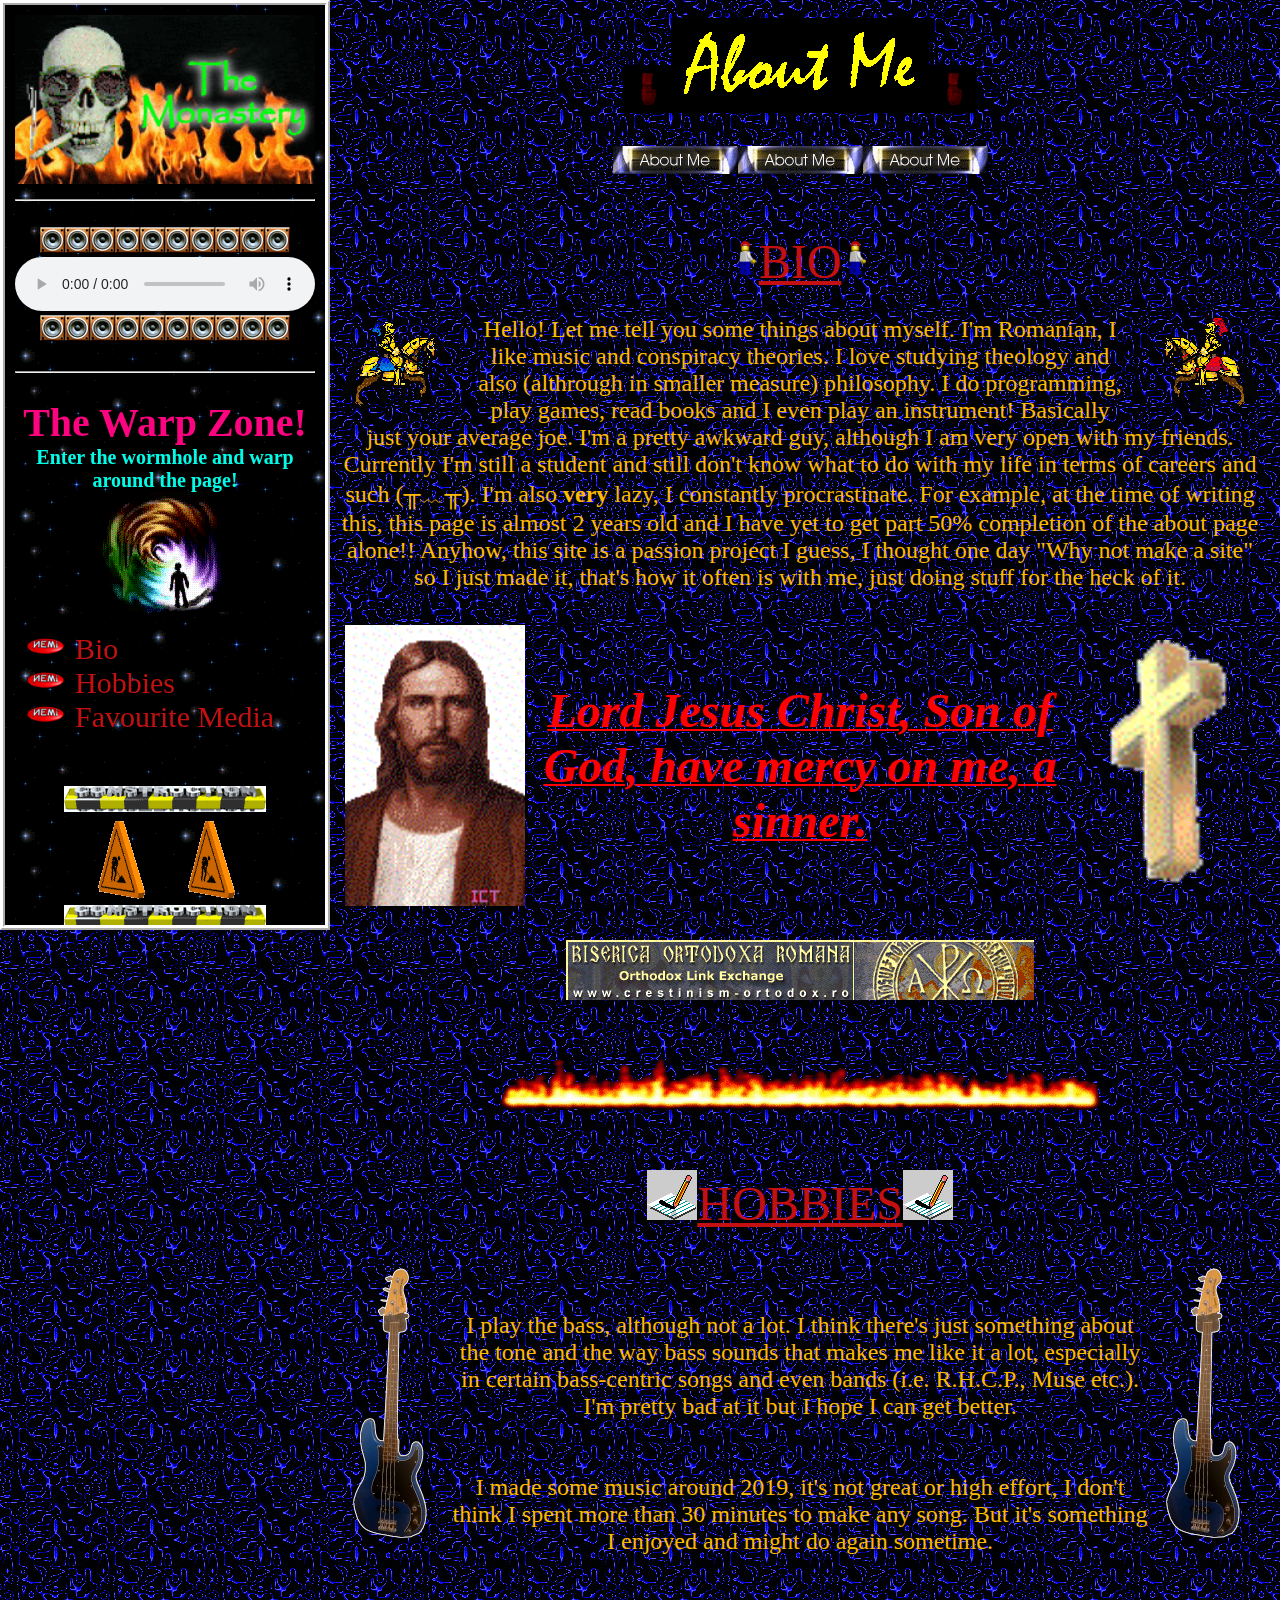
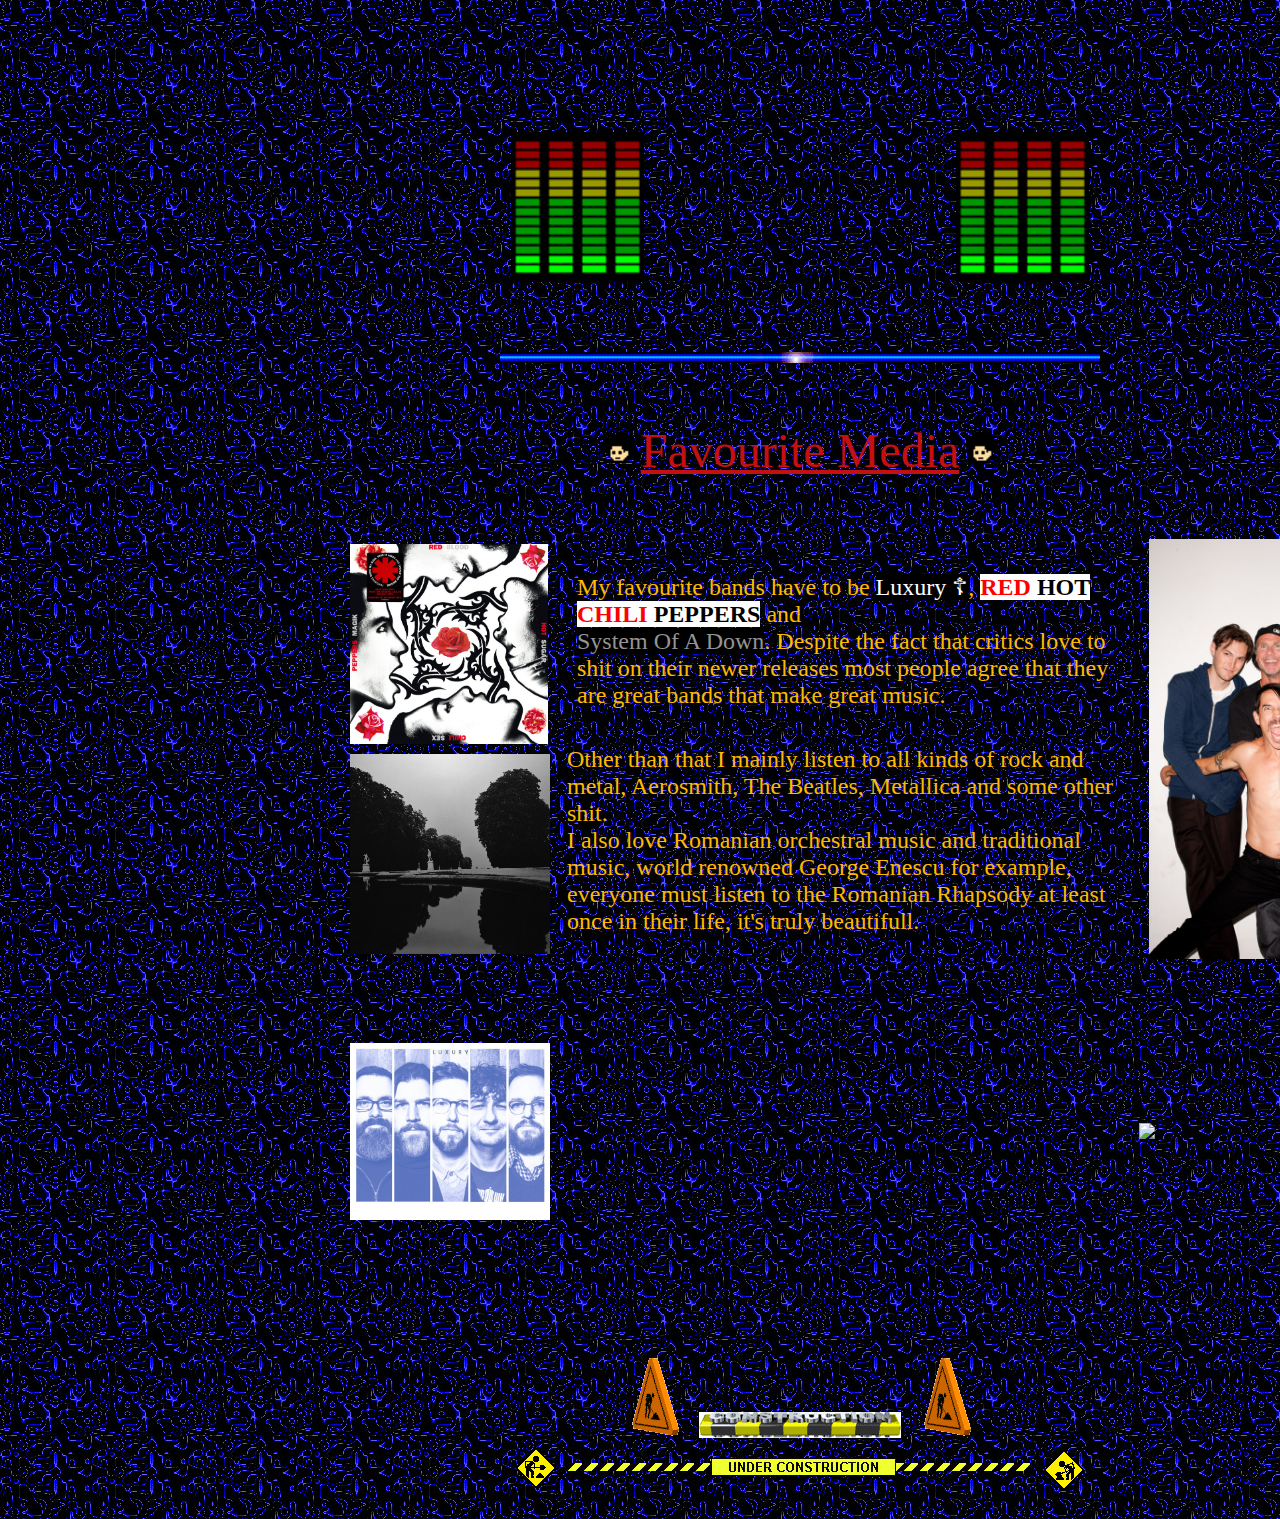
==== commit 2dc457c4: "Remove swearing (it's not funny)" ====
--- a/about.html
+++ b/about.html
@@ -73,7 +73,7 @@
         <audio autoplay controls id="knight">
           <source src="https://files.catbox.moe/8rhfdk.mp3">
           <source src="https://files.catbox.moe/4gbrxa.ogg">
-          Sorry bucko but theese songs are too rad for your browser.
+          Sorry bucko but these songs are too rad for your browser.
         </audio>
         <br>
         <img src="images/speaker.gif"><img src="images/speaker.gif"><img src="images/speaker.gif"><img src="images/speaker.gif"><img src="images/speaker.gif"
@@ -147,7 +147,7 @@
       </center>
         <br><br>
       <center>
-        I play the bass. It's frankly my favourite hobby. There's a lot of kickass bass riffs only chad bass players would understand while the virgin soyboy guitar player wishes he had the same manly tone.
+        I play the bass, although not a lot. I think there's just something about the tone and the way bass sounds that makes me like it a lot, especially in certain bass-centric songs and even bands (i.e. R.H.C.P., Muse etc.). I'm pretty bad at it but I hope I can get better.
       </center>
       <br><br>
 
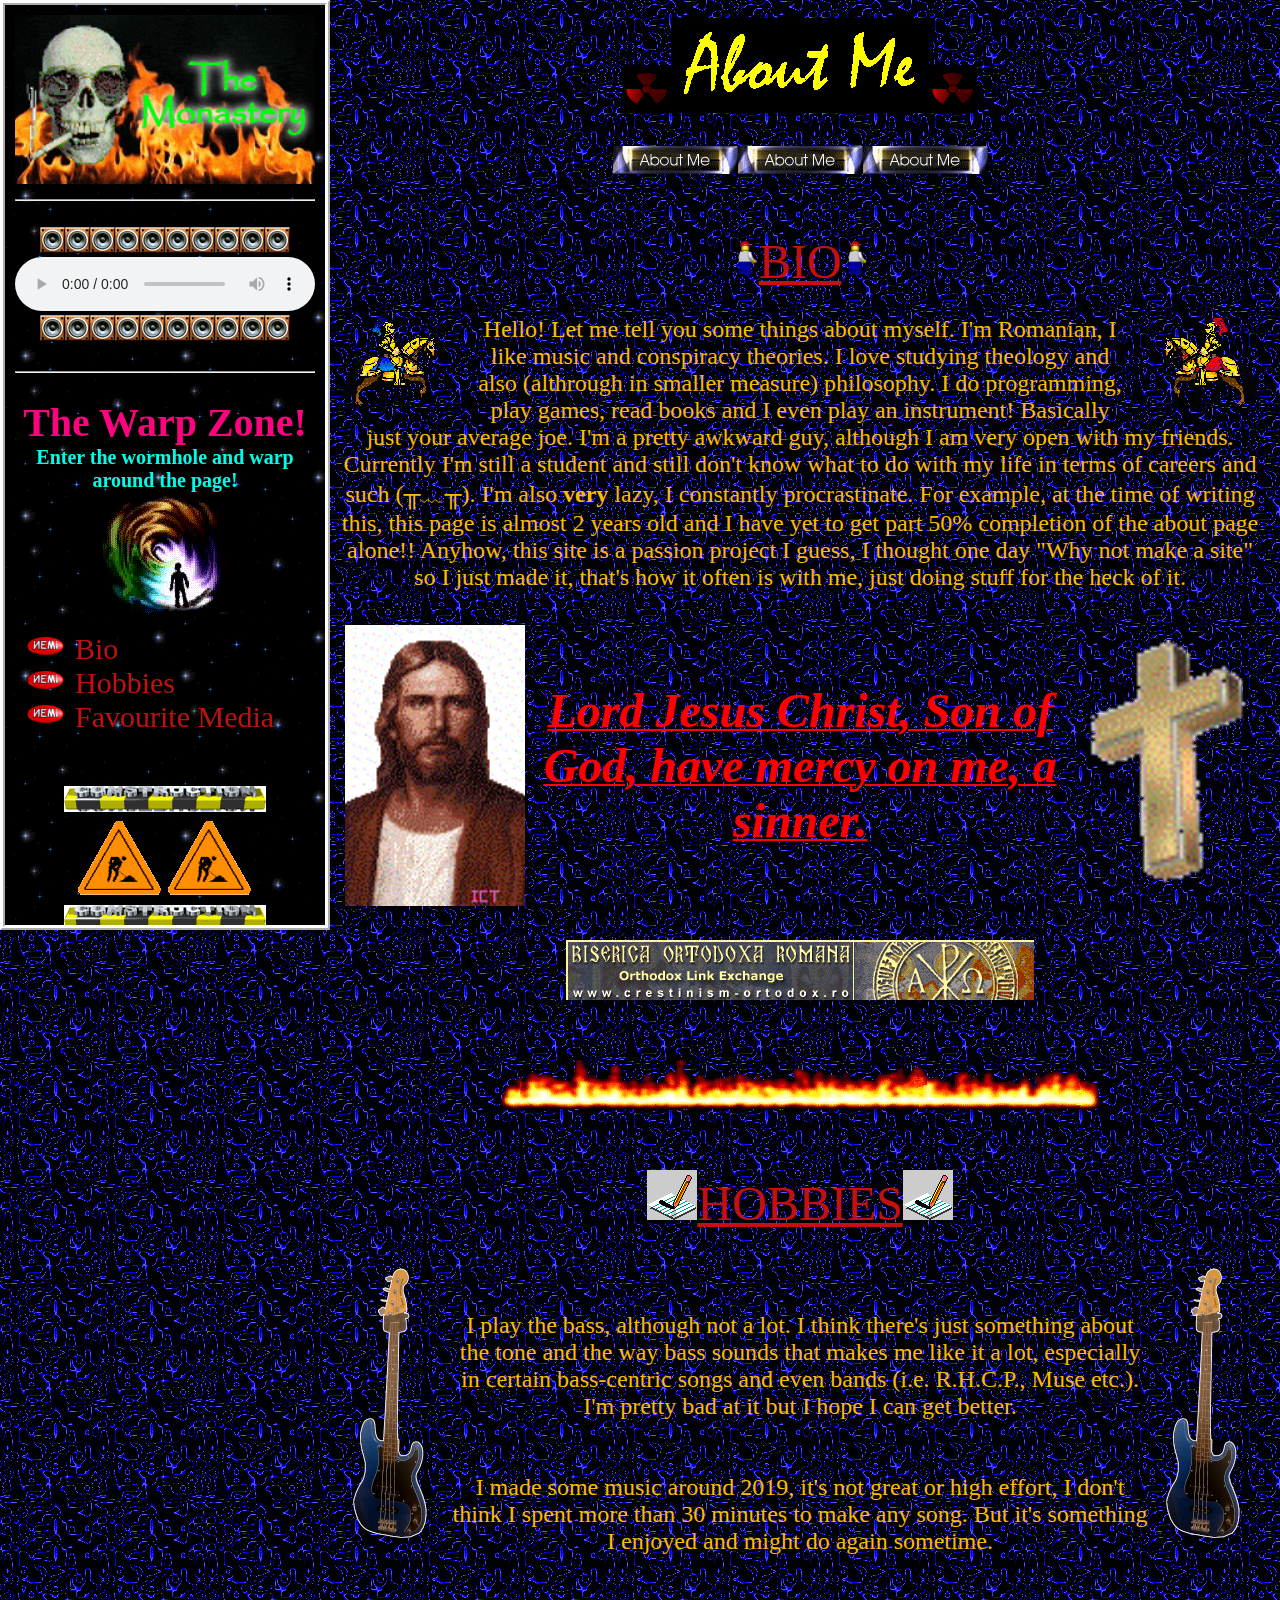
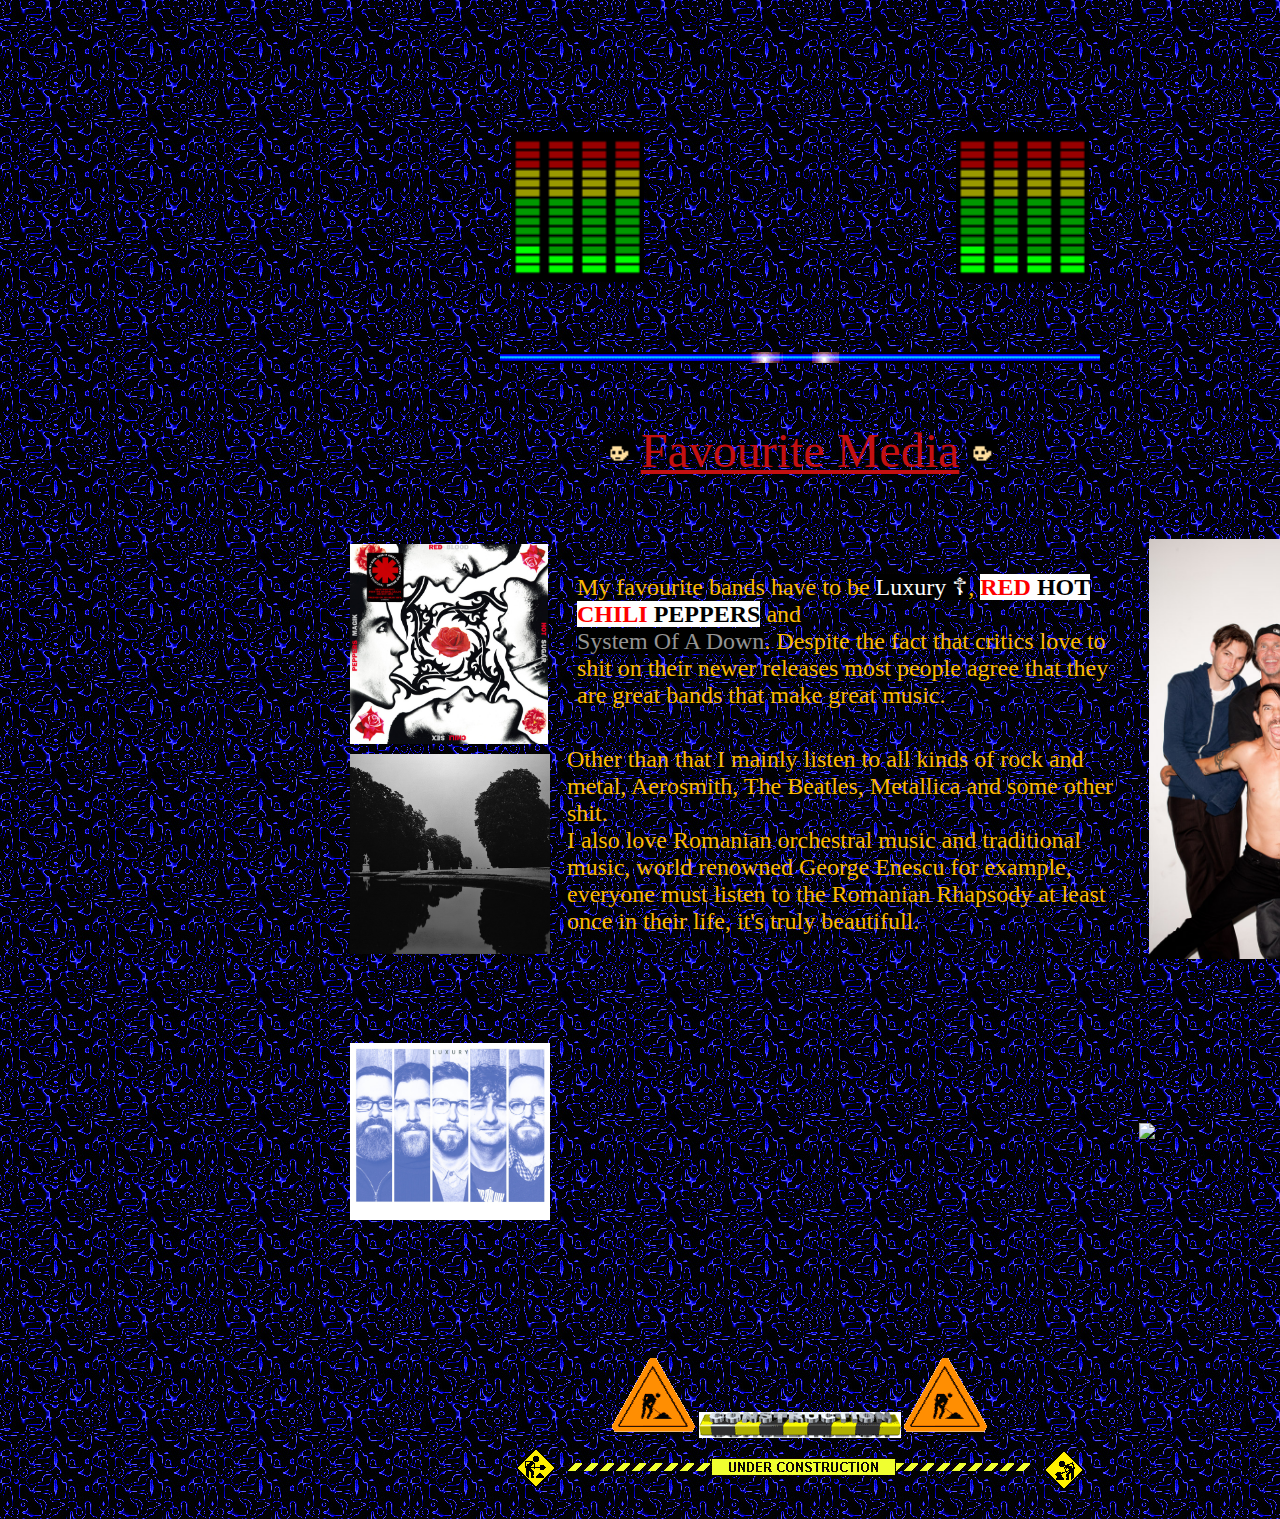
==== commit 6d80669d: "musuc" ====
--- a/about.html
+++ b/about.html
@@ -71,7 +71,7 @@
         <img src="images/speaker.gif"><img src="images/speaker.gif"><img src="images/speaker.gif"><img src="images/speaker.gif"><img src="images/speaker.gif"
         ><img src="images/speaker.gif"><img src="images/speaker.gif"><img src="images/speaker.gif"><img src="images/speaker.gif"><img src="images/speaker.gif">
         <audio autoplay controls id="knight">
-          <source src="https://files.catbox.moe/8rhfdk.mp3">
+          <source src="https://files.catbox.moe/71sj4d.mp3">
           <source src="https://files.catbox.moe/4gbrxa.ogg">
           Sorry bucko but these songs are too rad for your browser.
         </audio>
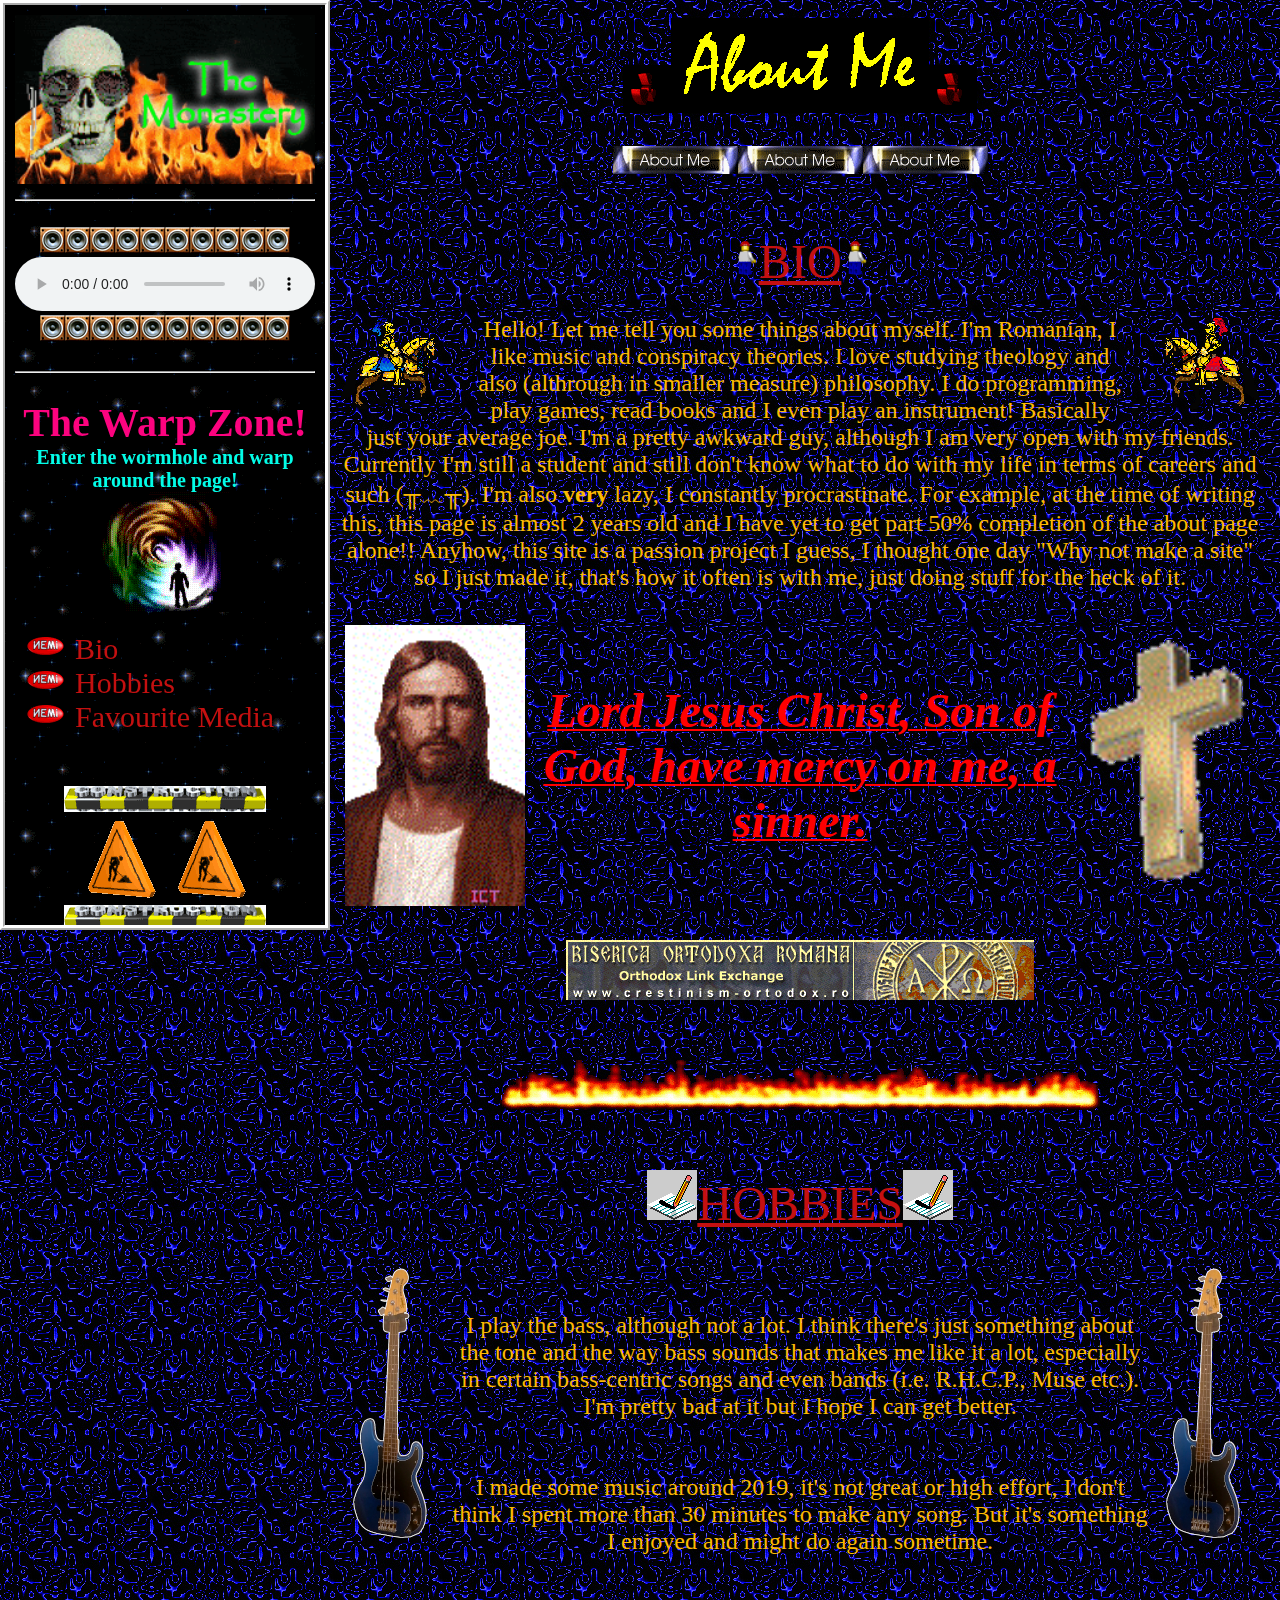
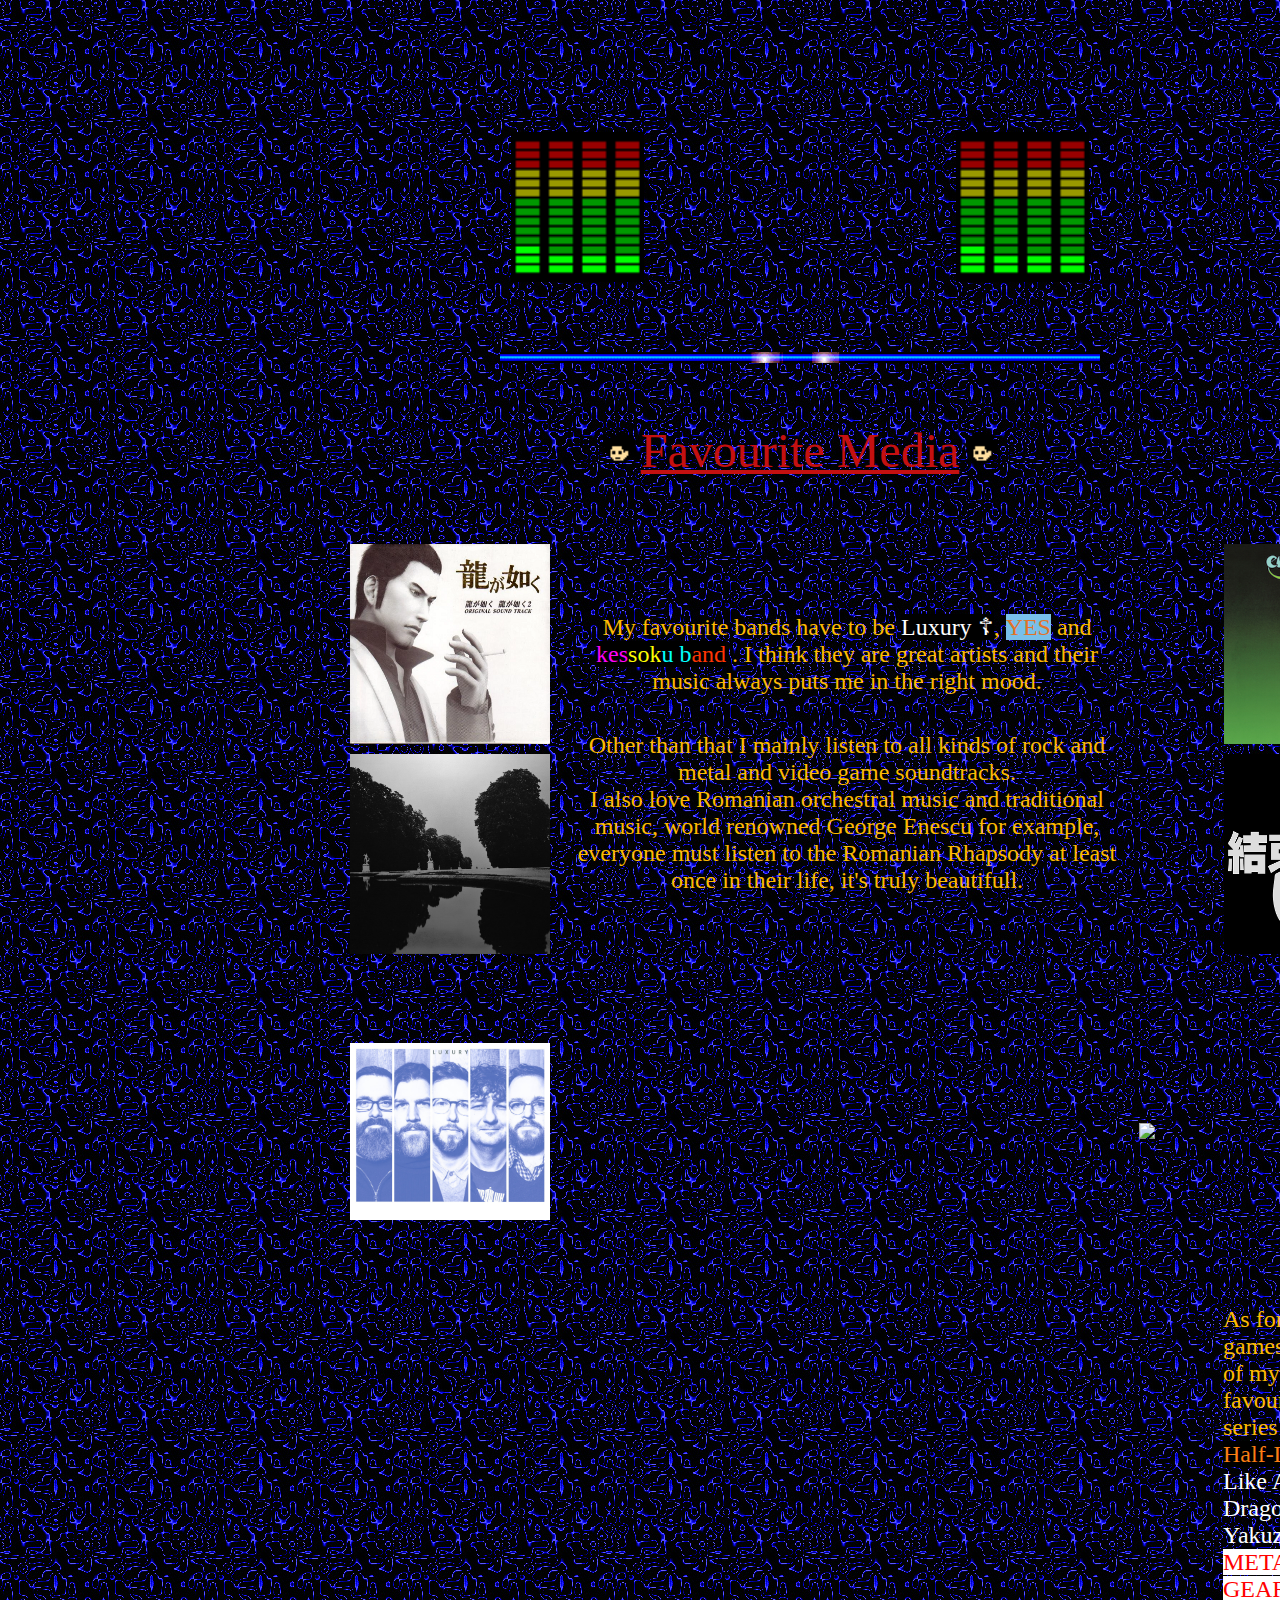
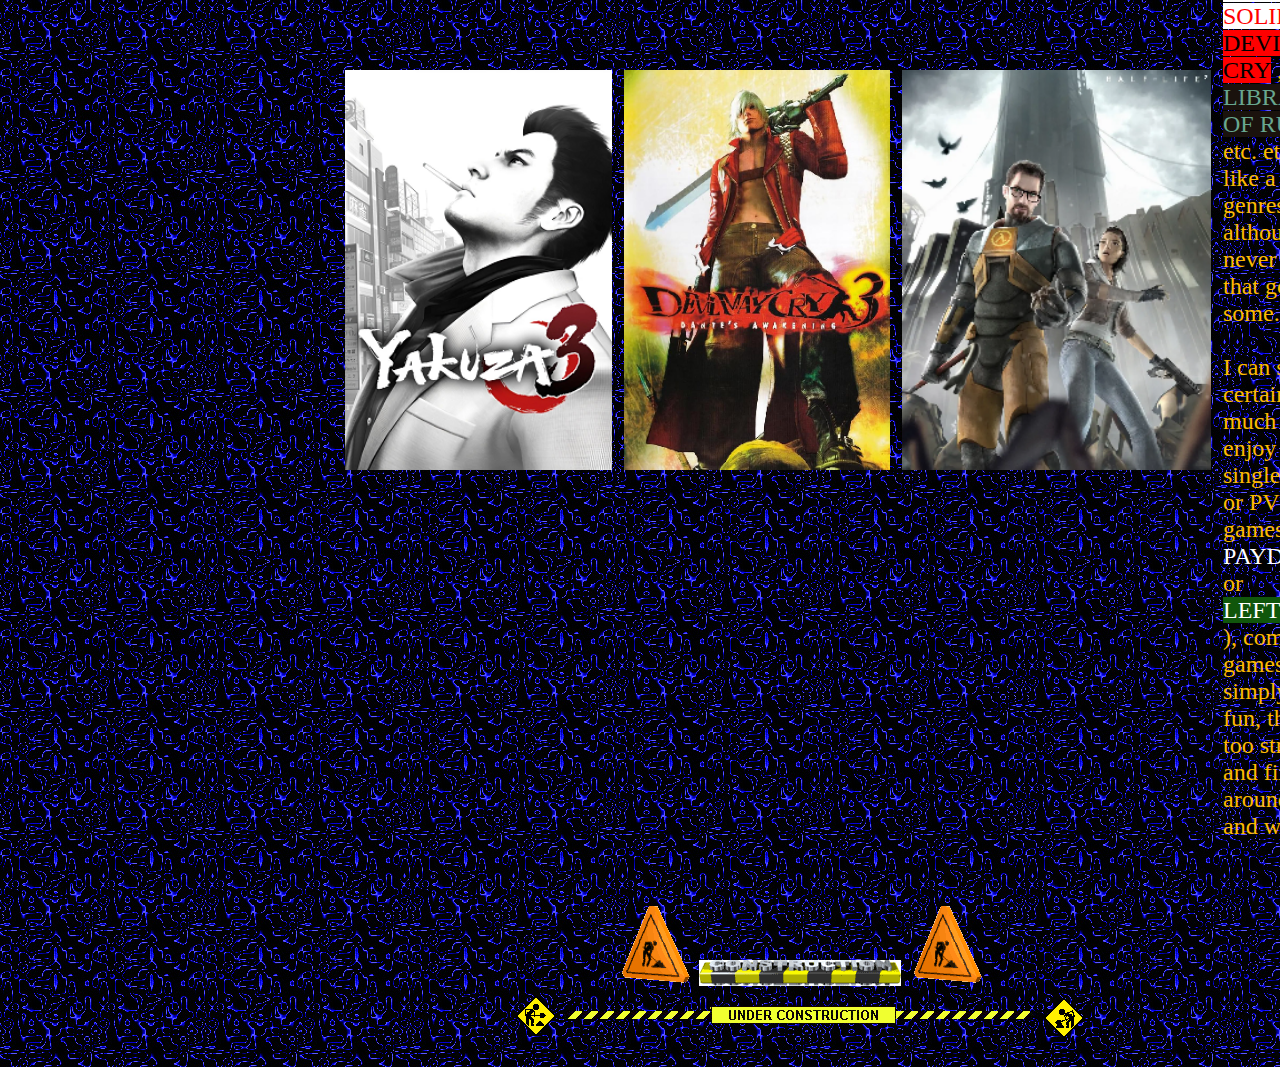
==== commit f394ec40: "Update About" ====
--- a/about.html
+++ b/about.html
@@ -169,16 +169,21 @@
       <center>
         <table>
           <tr>
-            <td><img src="images/blood-sugar.jpg" style="padding:5px" height=200px align="left"><img style="padding:5px" src="images/Muse_1.png" height=200px align=left></td> 
-          <td><p>My favourite bands have to be <span style="background-color: black; color: white; font-family:'Segoe UI BLACK'">Luxury ☦</span>, <span style="background-color:rgb(255, 255, 255); color:rgb(255, 0, 0); font-family:'Segoe UI BLACK'"><b>RED <span style="color:black">HOT</span> CHILI <span style="color:black">PEPPERS</span></b></span> and<br><span style="background-color:black; color:rgb(148, 148, 148); font-family:'stencil'">System Of A Down</span>. Despite the fact that critics love to shit on their newer releases most people agree that they are great bands that make great music. 
+          <td><img src="images/yakuza.png" style="padding:5px" height=200px align="left"><img style="padding:5px" src="images/Muse_1.png" height=200px align=left></td> 
+          <td>
+            <center><p>My favourite bands have to be <span style="background-color: black; color: white; font-family:'Segoe UI BLACK'">Luxury ☦</span>, 
+            <span style="color: #e27228; background-color: #78bfe9; font-family:'Segoe UI BLACK'">YES</span>
+            and <span style="color:#fe03fa; background-color: black">kes</span><span style="color: #fefe01; background-color: black">sok</span><span style="color: #01fffe; background-color: black">u b</span><span style="color:#ff3503; background-color: black">and</span>
+            . I think they are great artists and their music always puts me in the right mood. 
             </p><br>
             
-            Other than that I mainly listen to all kinds of rock and metal, Aerosmith, The Beatles, Metallica and some other shit.
+            Other than that I mainly listen to all kinds of rock and metal and video game soundtracks.
             <br>
             
             I also love Romanian orchestral music and traditional music, world renowned George Enescu for example, everyone must listen to the Romanian Rhapsody at least once in their life, it's truly beautifull.
+          </center>
           </td>
-            <td><img height=420px src="images/insanity.jpg" align="right"></td>
+            <td><img height=200px style="padding:5px" src="images/yes.png" align="right"><img height=200px style="padding:5px" src="images/kessoku.png" align="right"></td>
           </tr>
           <tr>
             <td><img src="images/luxury.jpg" style="padding:5px" width="200" align="left"></td>
@@ -186,6 +191,43 @@
             <td><img align="right" width="290" src="https://encrypted-tbn0.gstatic.com/images?q=tbn:ANd9GcQLyeD_qhNDaMWxXEMc1YMi6SO6jH9cfatauWv-rqgCoTND58zOaDuq_nwebc7yXAO_XuU&usqp=CAU"></td>
           </tr>
         </table>
+        <table
+          <tr>
+            <td>
+              <img src="images/yakuza3.png" height="400px">
+            </td>
+            <td>
+              <img src="images/dmc3.png" height="400px">
+            </td>
+            <td>
+              <img src="images/hl2.png" height="400px">
+            </td>
+            </td>
+            <td>
+              As for video games, some of my favourite series are 
+              <span style="color:	#fb7e14; background-color: 	#000000;font-family:'Segoe UI BLACK'">Half-Life</span>
+              , 
+              <span style="color:#fefffe; font-family:'Segoe UI BLACK'">Like A Dragon </span>
+              <span style="color:#a43739;font-family:'Segoe UI BLACK'">(</span>
+              <span style="color:#fefffe;font-family:'Segoe UI BLACK'">Yakuza</span>
+              <span style="color:#a43739;font-family:'Segoe UI BLACK'">)</span>
+              
+              ,<br>
+              <span style="background-color: white; color:red;font-family:'Segoe UI BLACK'">METAL GEAR SOLID</span>
+              , 
+              <span style="background-color: red; color:black;font-family:'Segoe UI BLACK'">DEVIL MAY CRY</span>
+              , 
+              <span style="background-color:#1a120d; color:#68a790;font-family:'Segoe UI BLACK'">LIBRARY OF RUINA</span>
+               etc. etc. ... I like a lot of genres, although I've never been that good at some.
+              <br><br>I can say for certain I much more enjoy singleplayer or PVE games (like 
+              <span style="color:white;font-family:'Segoe UI BLACK'">PAYDAY </span><span style="font-family:'Segoe UI BLACK'; color:#0399f0">2</span>
+               or 
+               <span style="background-color: #10560b; color:white;font-family:'Segoe UI BLACK'" >LEFT</span><span style="background-color: #c9341d; color: white;font-family:'Segoe UI BLACK'">4</span><span style="background-color: #10560b; color:white;font-family:'Segoe UI BLACK'" >DEAD</span>
+               ), competitive games are simply not as fun, they're too stressfull and 
+              fixated around metas and whatnot.
+            </td>
+          </tr>
+        </table>
         
         
       </center>
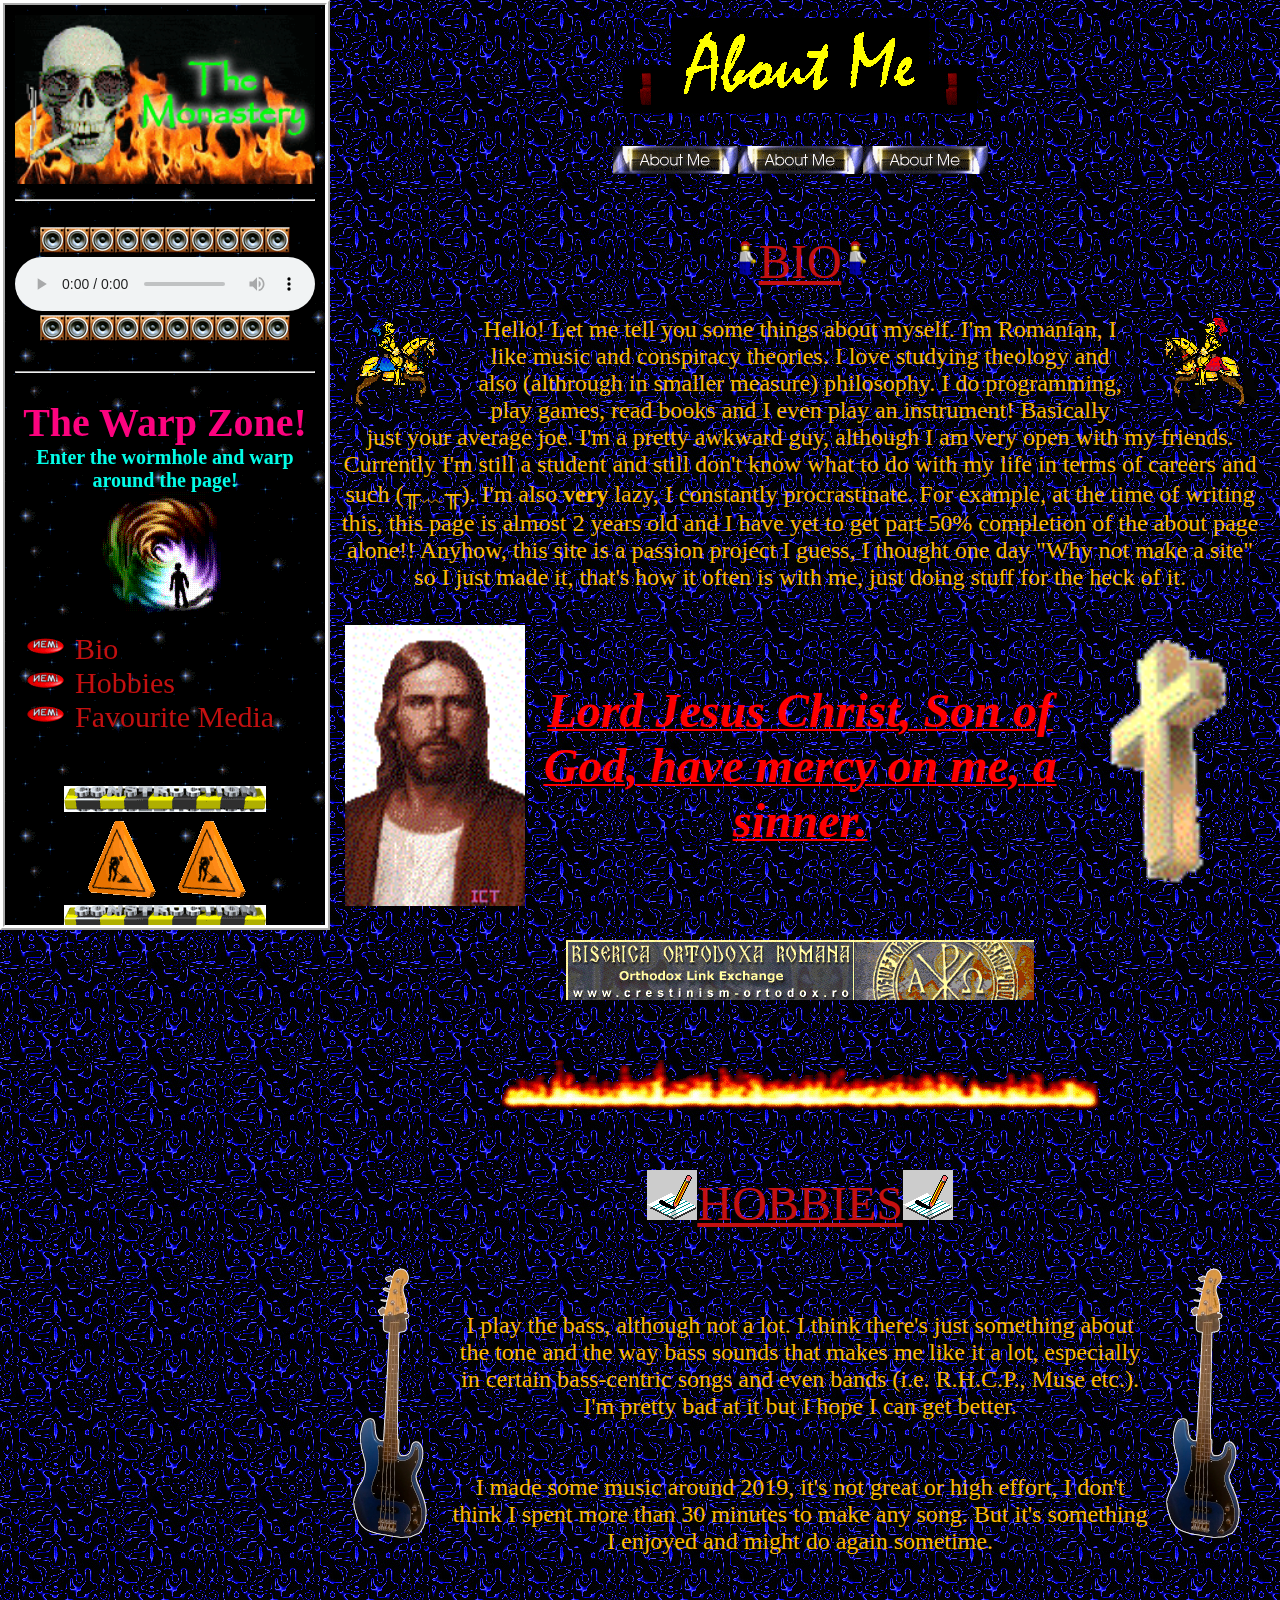
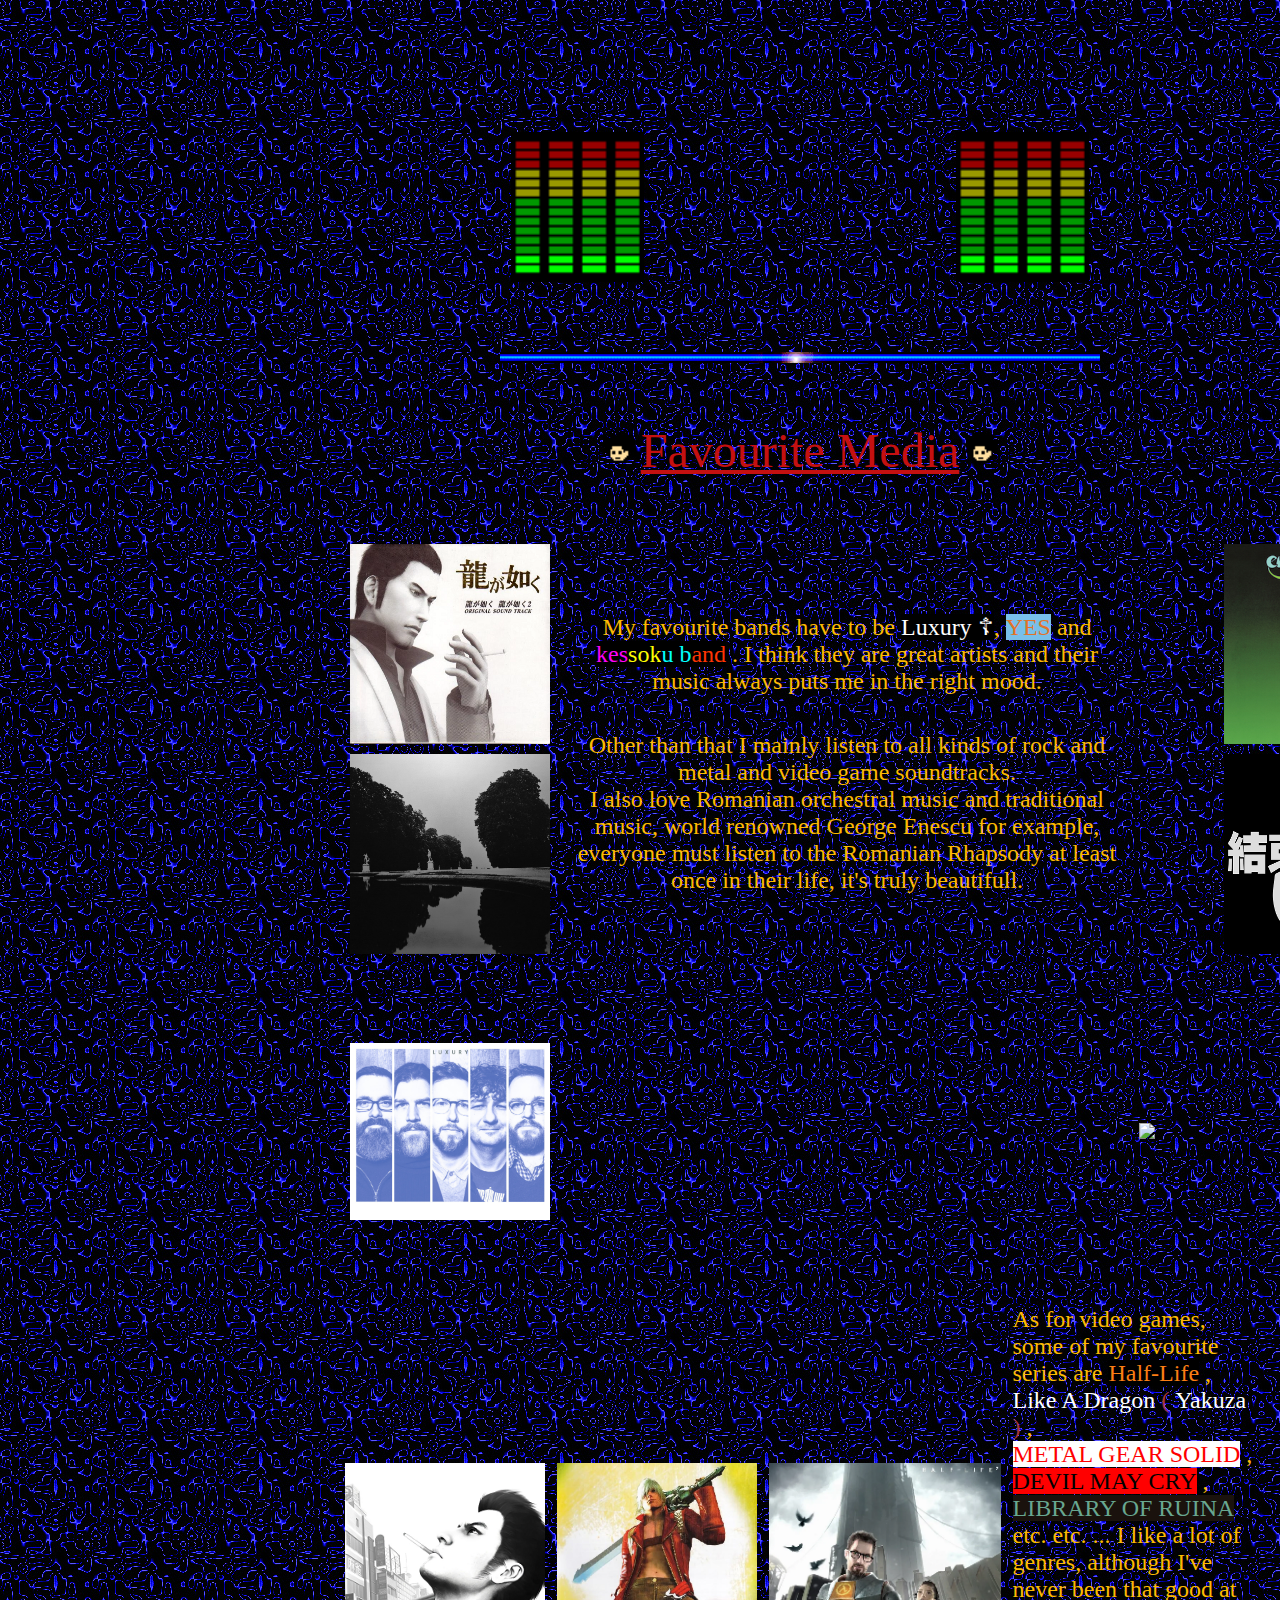
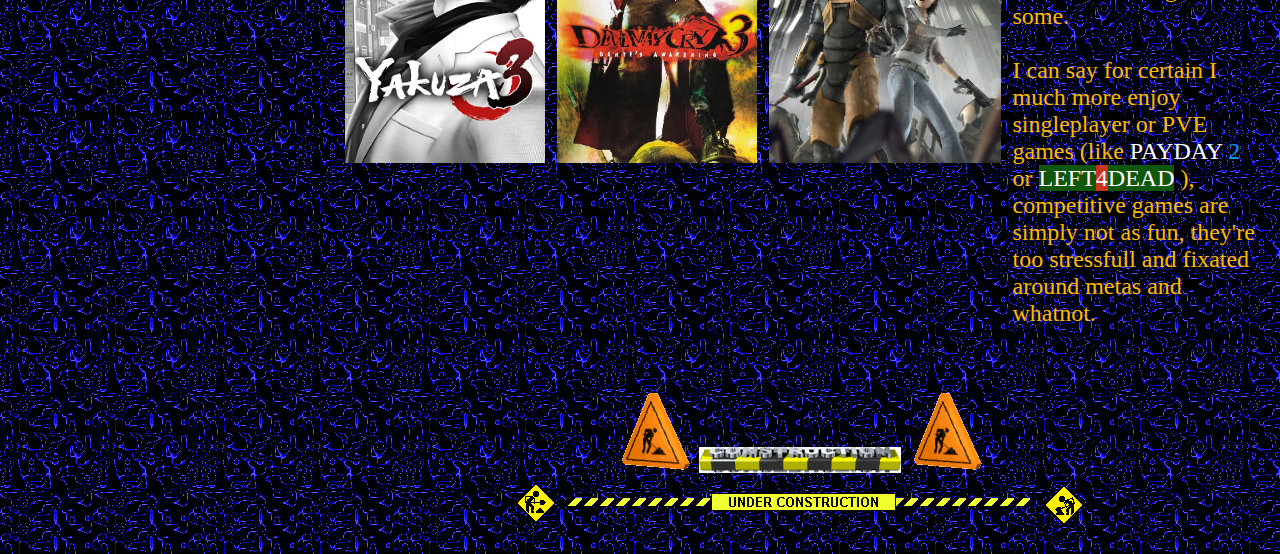
==== commit 50c7103d: "Update about.html" ====
--- a/about.html
+++ b/about.html
@@ -194,13 +194,13 @@
         <table
           <tr>
             <td>
-              <img src="images/yakuza3.png" height="400px">
-            </td>
-            <td>
-              <img src="images/dmc3.png" height="400px">
-            </td>
-            <td>
-              <img src="images/hl2.png" height="400px">
+              <img src="images/yakuza3.png" height="300px">
+            </td>
+            <td>
+              <img src="images/dmc3.png" height="300px">
+            </td>
+            <td>
+              <img src="images/hl2.png" height="300px">
             </td>
             </td>
             <td>
